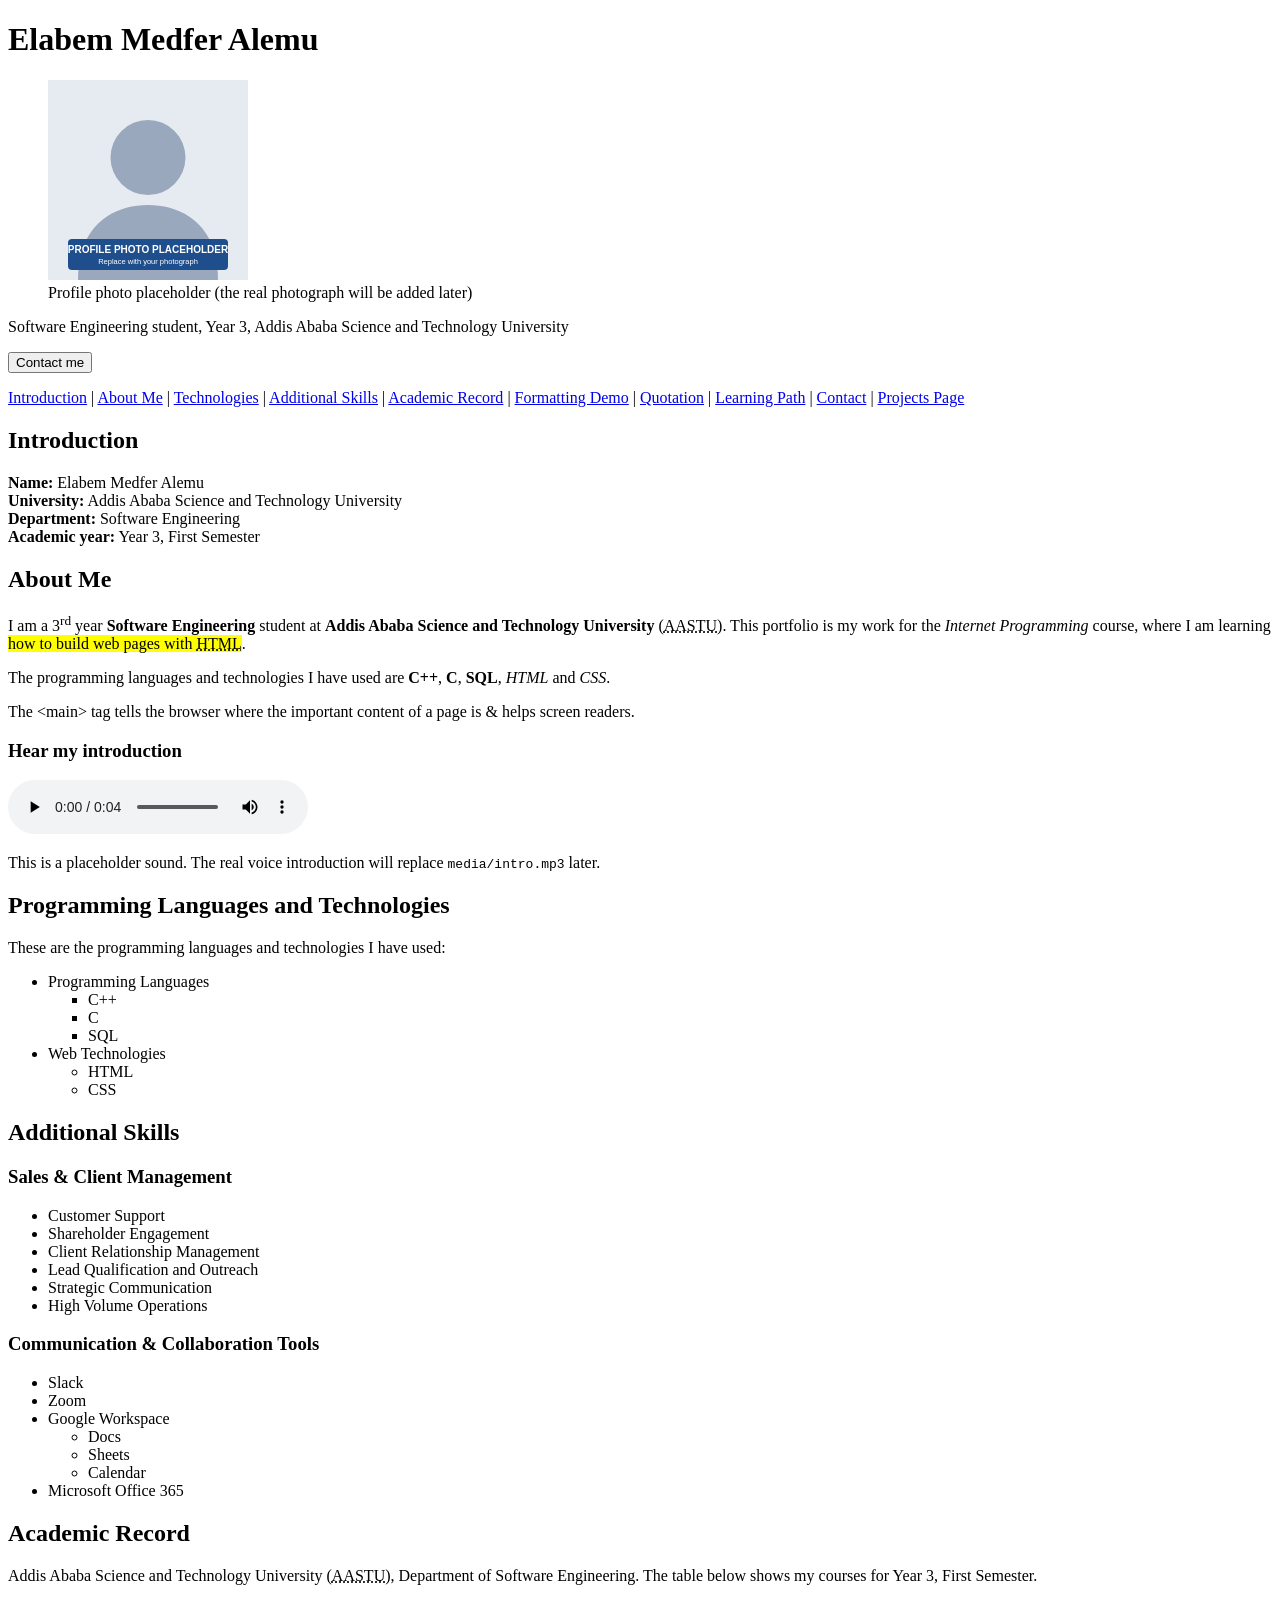
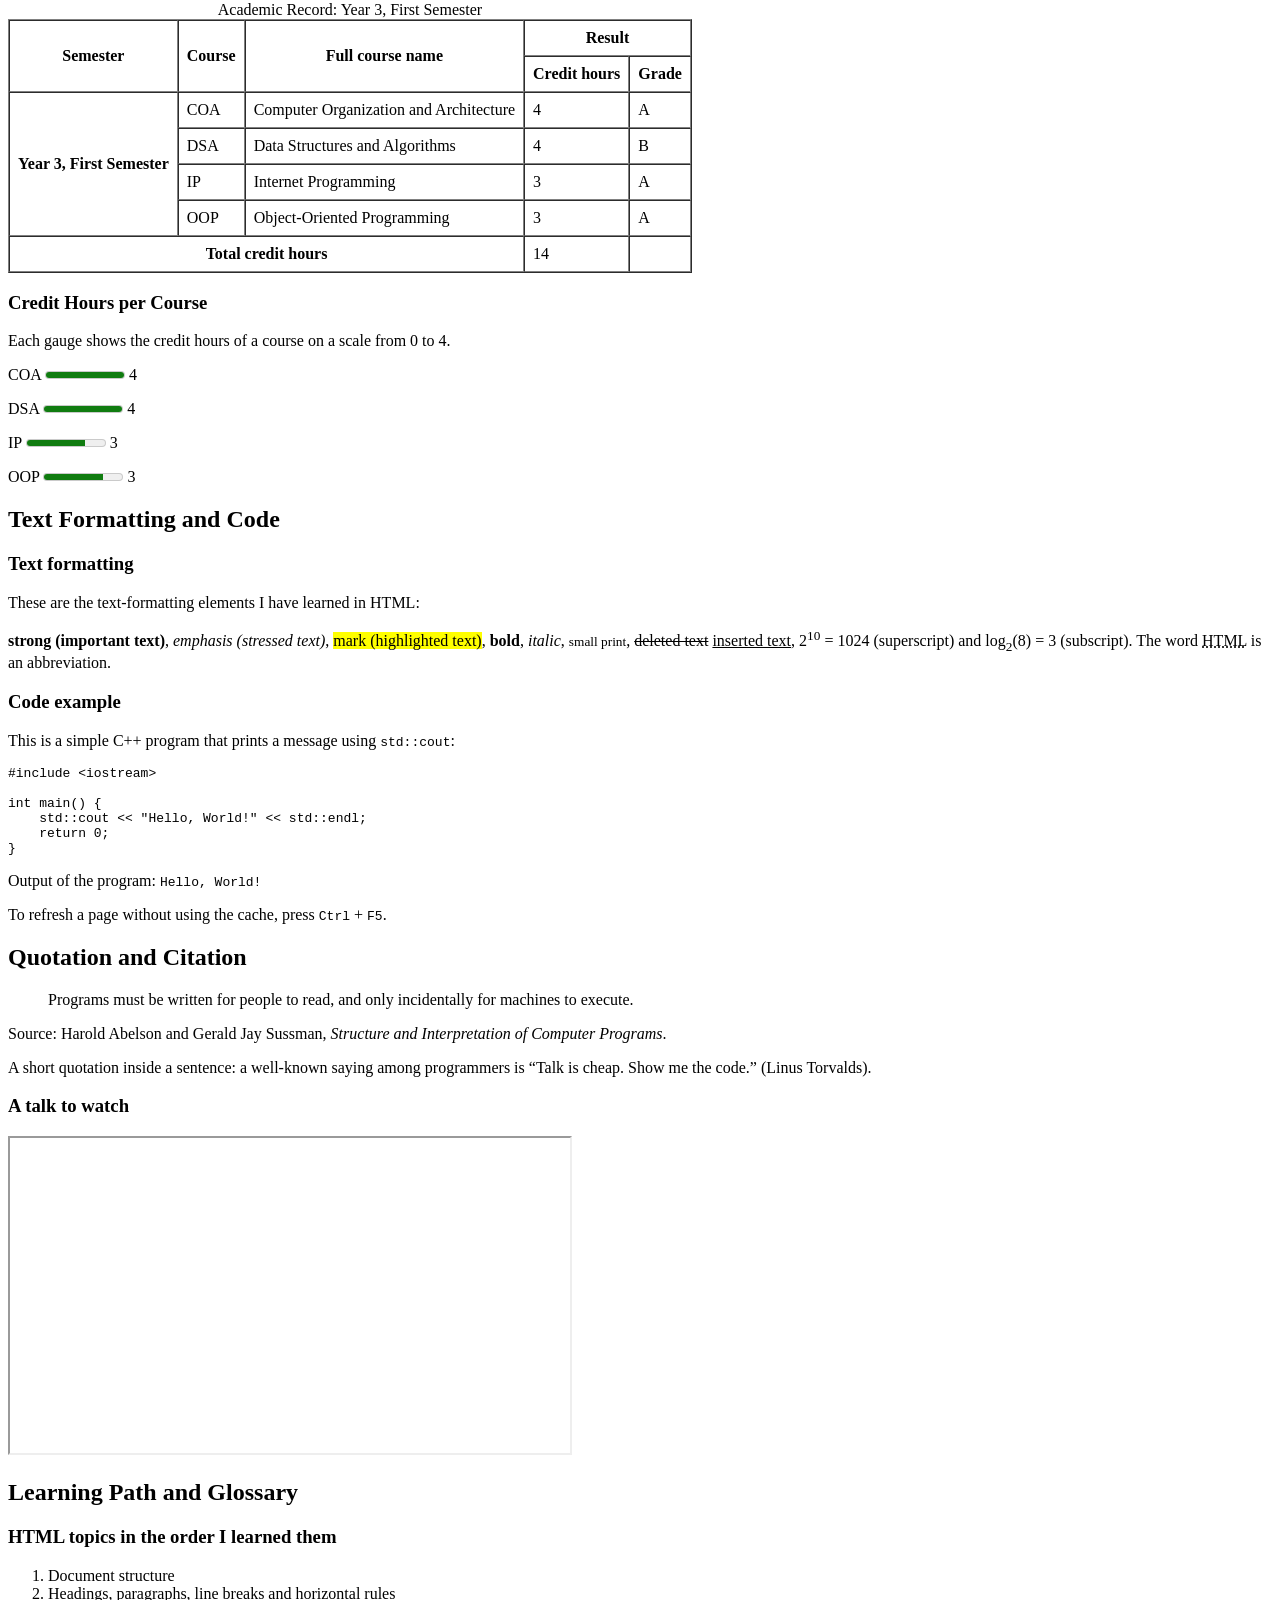
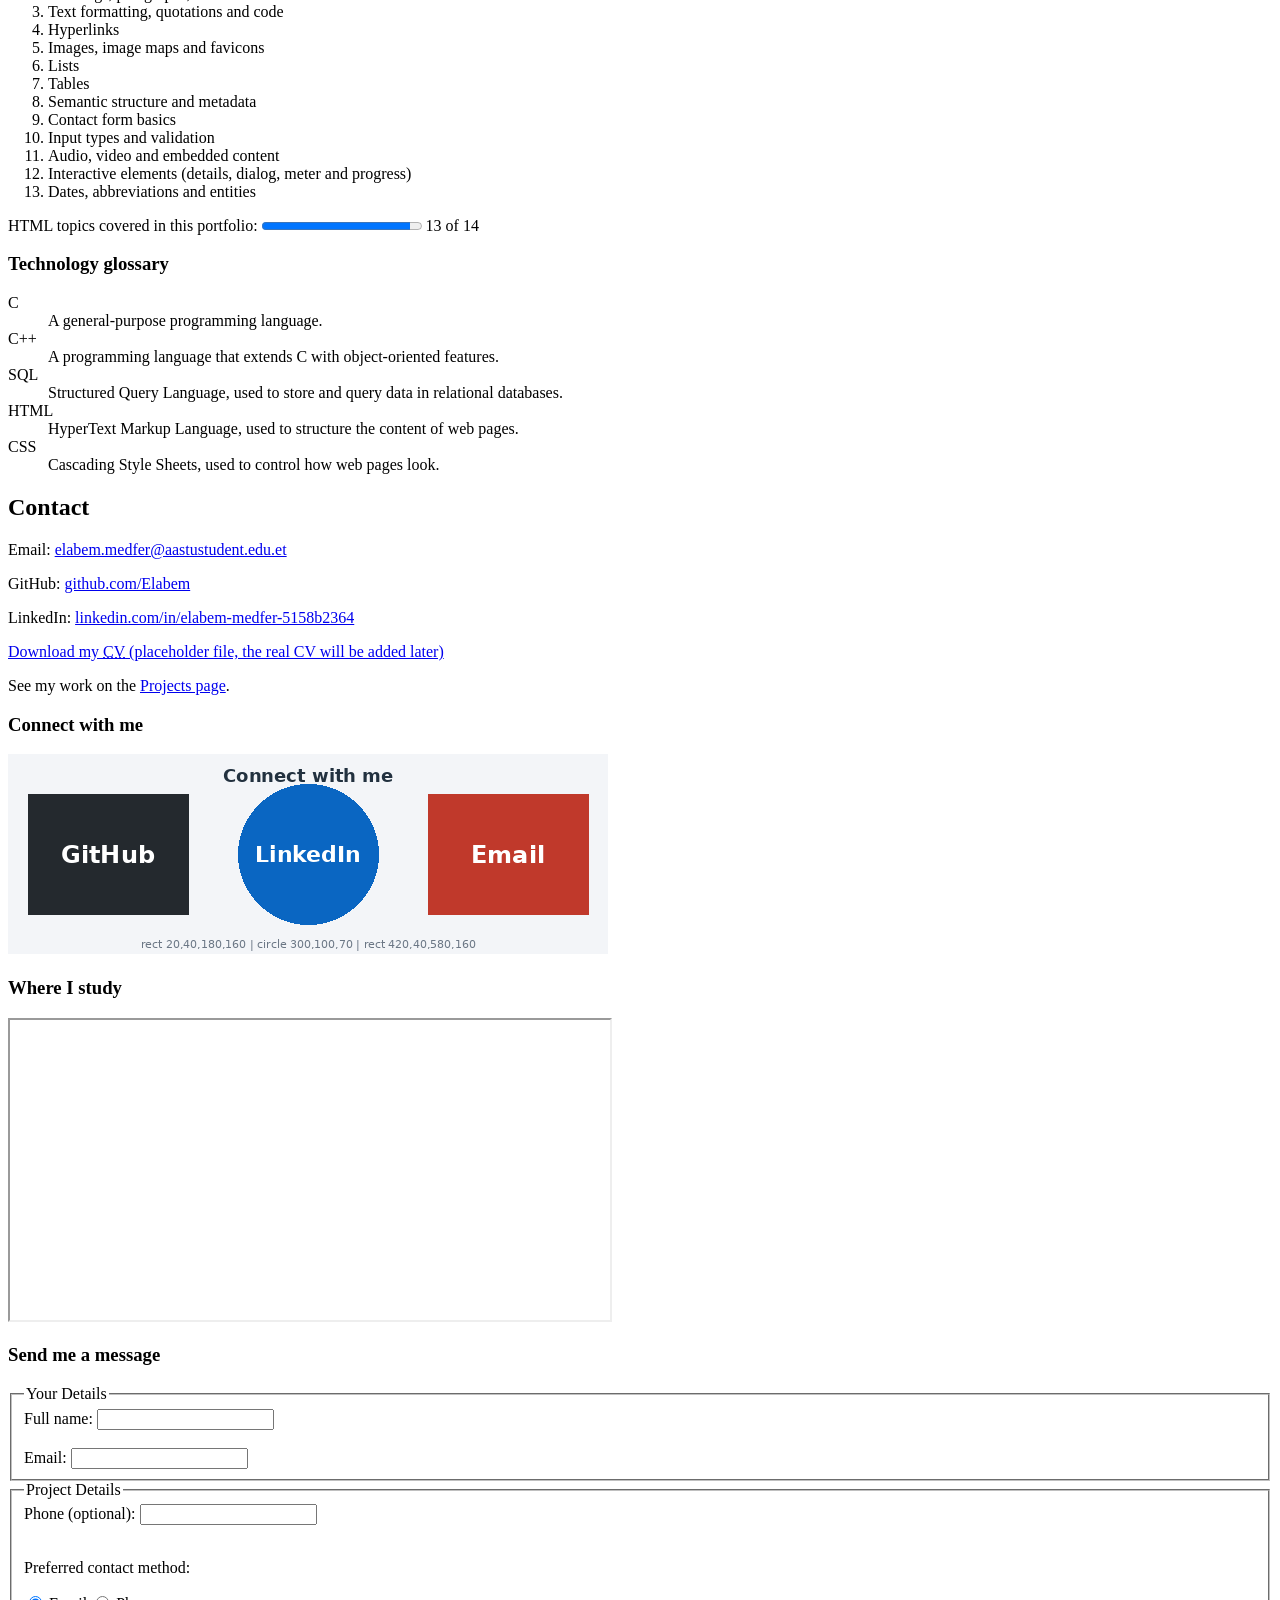
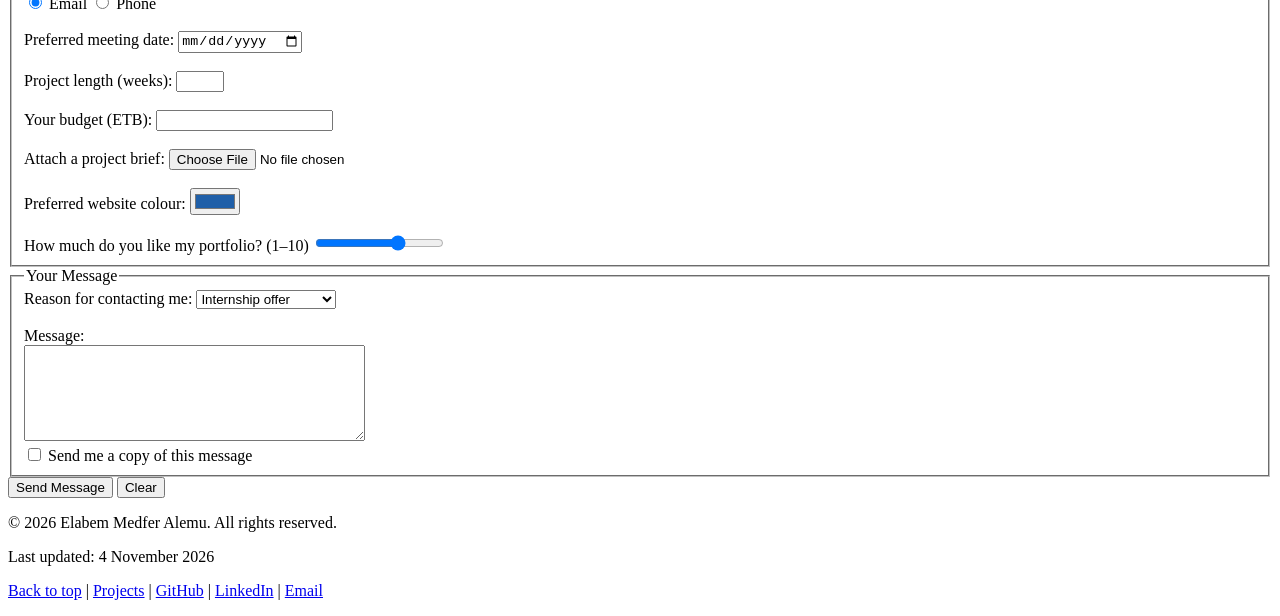
==== index.html @ 49f07974 "Lab 13: Add time, abbr, entities and last-updated footer" ====
<!DOCTYPE html>
<html lang="en">
<head>
<meta charset="UTF-8">
<meta name="viewport" content="width=device-width, initial-scale=1.0">
<meta name="description" content="Portfolio of Elabem Medfer Alemu, a Year 3 Software Engineering student at Addis Ababa Science and Technology University.">
<meta name="keywords" content="Elabem Medfer Alemu, portfolio, software engineering, AASTU, HTML">
<meta name="author" content="Elabem Medfer Alemu">
<title>Elabem Medfer Alemu | Portfolio</title>
<link rel="icon" type="image/png" href="images/favicon.png">
</head>
<body>

<header id="top">
<h1>Elabem Medfer Alemu</h1>
<!-- PROFILE PHOTO: to use your real photograph, save it as images/profile.jpg and change the src below to "images/profile.jpg" -->
<figure>
<img src="images/profile-placeholder.svg" alt="Placeholder for the profile photograph of Elabem Medfer Alemu" title="Profile photo placeholder" width="200" height="200">
<figcaption>Profile photo placeholder (the real photograph will be added later)</figcaption>
</figure>
<p>Software Engineering student, Year 3, Addis Ababa Science and Technology University</p>
<button type="button" onclick="document.getElementById('contactDialog').showModal()">Contact me</button>
<dialog id="contactDialog">
<h2>Get in touch</h2>
<p>You are welcome to contact me about projects, study groups or other opportunities.</p>
<p><a href="#contact" onclick="document.getElementById('contactDialog').close()">Send me a message</a> or <a href="files/CV_PLACEHOLDER.txt" download>download my CV</a> (placeholder file).</p>
<button type="button" onclick="document.getElementById('contactDialog').close()">Close</button>
</dialog>
<nav>
<p>
<a href="#intro">Introduction</a>
| <a href="#about">About Me</a>
| <a href="#languages">Technologies</a>
| <a href="#skills">Additional Skills</a>
| <a href="#academic">Academic Record</a>
| <a href="#formatting">Formatting Demo</a>
| <a href="#quotation">Quotation</a>
| <a href="#learning">Learning Path</a>
| <a href="#contact">Contact</a>
| <a href="projects.html">Projects Page</a>
</p>
</nav>
</header>

<main>

<section id="intro">
<h2>Introduction</h2>
<p>
<strong>Name:</strong> Elabem Medfer Alemu<br>
<strong>University:</strong> Addis Ababa Science and Technology University<br>
<strong>Department:</strong> Software Engineering<br>
<strong>Academic year:</strong> Year&nbsp;3, First&nbsp;Semester
</p>
</section>

<section id="about">
<h2>About Me</h2>
<p>I am a 3<sup>rd</sup> year <strong>Software Engineering</strong> student at <strong>Addis Ababa Science and Technology University</strong> (<abbr title="Addis Ababa Science and Technology University">AASTU</abbr>). This portfolio is my work for the <em>Internet Programming</em> course, where I am learning <mark>how to build web pages with <abbr title="HyperText Markup Language">HTML</abbr></mark>.</p>
<p>The programming languages and technologies I have used are <b>C++</b>, <b>C</b>, <b>SQL</b>, <i>HTML</i> and <i>CSS</i>.</p>
<p>The &lt;main&gt; tag tells the browser where the important content of a page is &amp; helps screen readers.</p>
<h3>Hear my introduction</h3>
<audio controls>
<source src="media/intro.mp3" type="audio/mpeg">
Your browser does not support the audio element.
</audio>
<p>This is a placeholder sound. The real voice introduction will replace <code>media/intro.mp3</code> later.</p>
</section>

<section id="languages">
<h2>Programming Languages and Technologies</h2>
<p>These are the programming languages and technologies I have used:</p>
<ul>
<li>Programming Languages
<ul type="square">
<li>C++</li>
<li>C</li>
<li>SQL</li>
</ul>
</li>
<li>Web Technologies
<ul type="circle">
<li>HTML</li>
<li>CSS</li>
</ul>
</li>
</ul>
</section>

<section id="skills">
<h2>Additional Skills</h2>

<article>
<h3>Sales &amp; Client Management</h3>
<ul>
<li>Customer Support</li>
<li>Shareholder Engagement</li>
<li>Client Relationship Management</li>
<li>Lead Qualification and Outreach</li>
<li>Strategic Communication</li>
<li>High Volume Operations</li>
</ul>
</article>

<article>
<h3>Communication &amp; Collaboration Tools</h3>
<ul>
<li>Slack</li>
<li>Zoom</li>
<li>Google Workspace
<ul>
<li>Docs</li>
<li>Sheets</li>
<li>Calendar</li>
</ul>
</li>
<li>Microsoft Office 365</li>
</ul>
</article>
</section>

<section id="academic">
<h2>Academic Record</h2>
<p>Addis Ababa Science and Technology University (<abbr title="Addis Ababa Science and Technology University">AASTU</abbr>), Department of Software Engineering. The table below shows my courses for Year&nbsp;3, First&nbsp;Semester.</p>
<table border="1" cellpadding="8" cellspacing="0">
<caption>Academic Record: Year 3, First Semester</caption>
<thead>
<tr>
<th rowspan="2" scope="col">Semester</th>
<th rowspan="2" scope="col">Course</th>
<th rowspan="2" scope="col">Full course name</th>
<th colspan="2" scope="colgroup">Result</th>
</tr>
<tr>
<th scope="col">Credit hours</th>
<th scope="col">Grade</th>
</tr>
</thead>
<tbody>
<tr>
<th rowspan="4" scope="rowgroup">Year 3, First Semester</th>
<td>COA</td>
<td>Computer Organization and Architecture</td>
<td>4</td>
<td>A</td>
</tr>
<tr>
<!-- The Semester cell is already covered by rowspan="4" from the row above -->
<td>DSA</td>
<td>Data Structures and Algorithms</td>
<td>4</td>
<td>B</td>
</tr>
<tr>
<td>IP</td>
<td>Internet Programming</td>
<td>3</td>
<td>A</td>
</tr>
<tr>
<td>OOP</td>
<td>Object-Oriented Programming</td>
<td>3</td>
<td>A</td>
</tr>
</tbody>
<tfoot>
<tr>
<th colspan="3" scope="row">Total credit hours</th>
<td>14</td>
<td></td>
</tr>
</tfoot>
</table>
<h3>Credit Hours per Course</h3>
<p>Each gauge shows the credit hours of a course on a scale from 0 to 4.</p>
<p>
<label for="cr-coa">COA</label>
<meter id="cr-coa" value="4" min="0" max="4">4 credit hours</meter> 4
</p>
<p>
<label for="cr-dsa">DSA</label>
<meter id="cr-dsa" value="4" min="0" max="4">4 credit hours</meter> 4
</p>
<p>
<label for="cr-ip">IP</label>
<meter id="cr-ip" value="3" min="0" max="4">3 credit hours</meter> 3
</p>
<p>
<label for="cr-oop">OOP</label>
<meter id="cr-oop" value="3" min="0" max="4">3 credit hours</meter> 3
</p>
</section>

<section id="formatting">
<h2>Text Formatting and Code</h2>

<h3>Text formatting</h3>
<p>These are the text-formatting elements I have learned in HTML:</p>
<p>
<strong>strong (important text)</strong>,
<em>emphasis (stressed text)</em>,
<mark>mark (highlighted text)</mark>,
<b>bold</b>,
<i>italic</i>,
<small>small print</small>,
<del>deleted text</del>
<ins>inserted text</ins>,
2<sup>10</sup> = 1024 (superscript) and
log<sub>2</sub>(8) = 3 (subscript).
The word <abbr title="HyperText Markup Language">HTML</abbr> is an abbreviation.
</p>

<h3>Code example</h3>
<p>This is a simple C++ program that prints a message using <code>std::cout</code>:</p>
<pre><code>#include &lt;iostream&gt;

int main() {
    std::cout &lt;&lt; "Hello, World!" &lt;&lt; std::endl;
    return 0;
}</code></pre>
<p>Output of the program: <samp>Hello, World!</samp></p>
<p>To refresh a page without using the cache, press <kbd>Ctrl</kbd> + <kbd>F5</kbd>.</p>
</section>

<aside id="quotation">
<h2>Quotation and Citation</h2>
<blockquote>
<p>Programs must be written for people to read, and only incidentally for machines to execute.</p>
</blockquote>
<p>Source: Harold Abelson and Gerald Jay Sussman, <cite>Structure and Interpretation of Computer Programs</cite>.</p>
<p>A short quotation inside a sentence: a well-known saying among programmers is <q>Talk is cheap. Show me the code.</q> (Linus Torvalds).</p>
<h3>A talk to watch</h3>
<!-- To use a different talk, copy the embed address from YouTube (Share, then Embed) and replace the src below -->
<iframe src="https://www.youtube.com/embed/UF8uR6Z6KLc" width="560" height="315" title="YouTube video: Steve Jobs' 2005 Stanford Commencement Address" allowfullscreen>
</iframe>
</aside>

<section id="learning">
<h2>Learning Path and Glossary</h2>

<h3>HTML topics in the order I learned them</h3>
<ol>
<li>Document structure</li>
<li>Headings, paragraphs, line breaks and horizontal rules</li>
<li>Text formatting, quotations and code</li>
<li>Hyperlinks</li>
<li>Images, image maps and favicons</li>
<li>Lists</li>
<li>Tables</li>
<li>Semantic structure and metadata</li>
<li>Contact form basics</li>
<li>Input types and validation</li>
<li>Audio, video and embedded content</li>
<li>Interactive elements (details, dialog, meter and progress)</li>
<li>Dates, abbreviations and entities</li>
</ol>
<p>
<label for="topics">HTML topics covered in this portfolio:</label>
<progress id="topics" value="13" max="14">13 of 14</progress> 13 of 14
</p>

<h3>Technology glossary</h3>
<dl>
<dt>C</dt>
<dd>A general-purpose programming language.</dd>
<dt>C++</dt>
<dd>A programming language that extends C with object-oriented features.</dd>
<dt>SQL</dt>
<dd>Structured Query Language, used to store and query data in relational databases.</dd>
<dt>HTML</dt>
<dd>HyperText Markup Language, used to structure the content of web pages.</dd>
<dt>CSS</dt>
<dd>Cascading Style Sheets, used to control how web pages look.</dd>
</dl>
</section>

<section id="contact">
<h2>Contact</h2>
<p>Email: <a href="mailto:elabem.medfer@aastustudent.edu.et">elabem.medfer@aastustudent.edu.et</a></p>
<p>GitHub: <a href="https://github.com/Elabem">github.com/Elabem</a></p>
<p>LinkedIn: <a href="https://www.linkedin.com/in/elabem-medfer-5158b2364">linkedin.com/in/elabem-medfer-5158b2364</a></p>
<!-- CV LINK: replace the placeholder file with your real CV (see files/CV_PLACEHOLDER.txt) -->
<p><a href="files/CV_PLACEHOLDER.txt" download>Download my <abbr title="Curriculum Vitae">CV</abbr> (placeholder file, the real CV will be added later)</a></p>
<p>See my work on the <a href="projects.html">Projects page</a>.</p>

<h3>Connect with me</h3>
<img src="images/connect-banner.png" usemap="#connectmap" alt="Connect banner with three clickable areas: GitHub, LinkedIn and Email" width="600" height="200">
<map name="connectmap">
<area shape="rect" coords="20,40,180,160" href="https://github.com/Elabem" alt="GitHub profile of Elabem">
<area shape="circle" coords="300,100,70" href="https://www.linkedin.com/in/elabem-medfer-5158b2364" alt="LinkedIn profile of Elabem Medfer">
<area shape="rect" coords="420,40,580,160" href="mailto:elabem.medfer@aastustudent.edu.et" alt="Send an email to Elabem Medfer">
</map>
<h3>Where I study</h3>
<iframe src="https://www.openstreetmap.org/export/embed.html?bbox=38.7996%2C8.8772%2C38.8196%2C8.8972&amp;layer=mapnik&amp;marker=8.8872%2C38.8096" width="600" height="300" title="Map of the Addis Ababa Science and Technology University campus">
</iframe>
<h3>Send me a message</h3>
<form action="thank-you.html" method="post" enctype="multipart/form-data">
<fieldset>
<legend>Your Details</legend>
<label for="fullname">Full name:</label>
<input type="text" id="fullname" name="fullname" required>
<br><br>
<label for="email">Email:</label>
<input type="email" id="email" name="email" required>
</fieldset>
<fieldset>
<legend>Project Details</legend>
<label for="phone">Phone (optional):</label>
<input type="text" id="phone" name="phone" pattern="0[79][0-9]{8}" title="10 digits starting with 09 or 07">
<br><br>
<p>Preferred contact method:</p>
<input type="radio" id="by-email" name="contact-method" value="email" checked>
<label for="by-email">Email</label>
<input type="radio" id="by-phone" name="contact-method" value="phone">
<label for="by-phone">Phone</label>
<br><br>
<label for="meeting">Preferred meeting date:</label>
<input type="date" id="meeting" name="meeting" min="2026-11-05">
<br><br>
<label for="weeks">Project length (weeks):</label>
<input type="number" id="weeks" name="weeks" min="1" max="52" step="1">
<br><br>
<label for="budget">Your budget (ETB):</label>
<input type="number" id="budget" name="budget" min="1000" step="500">
<br><br>
<label for="brief">Attach a project brief:</label>
<input type="file" id="brief" name="brief">
<br><br>
<label for="colour">Preferred website colour:</label>
<input type="color" id="colour" name="colour" value="#1f5fa8">
<br><br>
<label for="rating">How much do you like my portfolio? (1&ndash;10)</label>
<input type="range" id="rating" name="rating" min="1" max="10" value="7">
</fieldset>
<fieldset>
<legend>Your Message</legend>
<label for="reason">Reason for contacting me:</label>
<select id="reason" name="reason">
<optgroup label="Work">
<option value="internship">Internship offer</option>
<option value="freelance">Freelance project</option>
<option value="job">Full-time job</option>
</optgroup>
<optgroup label="Study">
<option value="group-project">Group project</option>
<option value="tutoring">Tutoring</option>
</optgroup>
<option value="other">Other</option>
</select>
<br><br>
<label for="message">Message:</label><br>
<textarea id="message" name="message" rows="6" cols="40" required></textarea>
<br>
<input type="checkbox" id="copy" name="copy" value="yes">
<label for="copy">Send me a copy of this message</label>
</fieldset>
<button type="submit">Send Message</button>
<button type="reset">Clear</button>
</form>
</section>

</main>

<footer>
<p>&copy; 2026 Elabem Medfer Alemu. All rights reserved.</p>
<p>Last updated: <time datetime="2026-11-04">4 November 2026</time></p>
<p>
<a href="#top">Back to top</a>
| <a href="projects.html">Projects</a>
| <a href="https://github.com/Elabem">GitHub</a>
| <a href="https://www.linkedin.com/in/elabem-medfer-5158b2364">LinkedIn</a>
| <a href="mailto:elabem.medfer@aastustudent.edu.et">Email</a>
</p>
</footer>

</body>
</html>
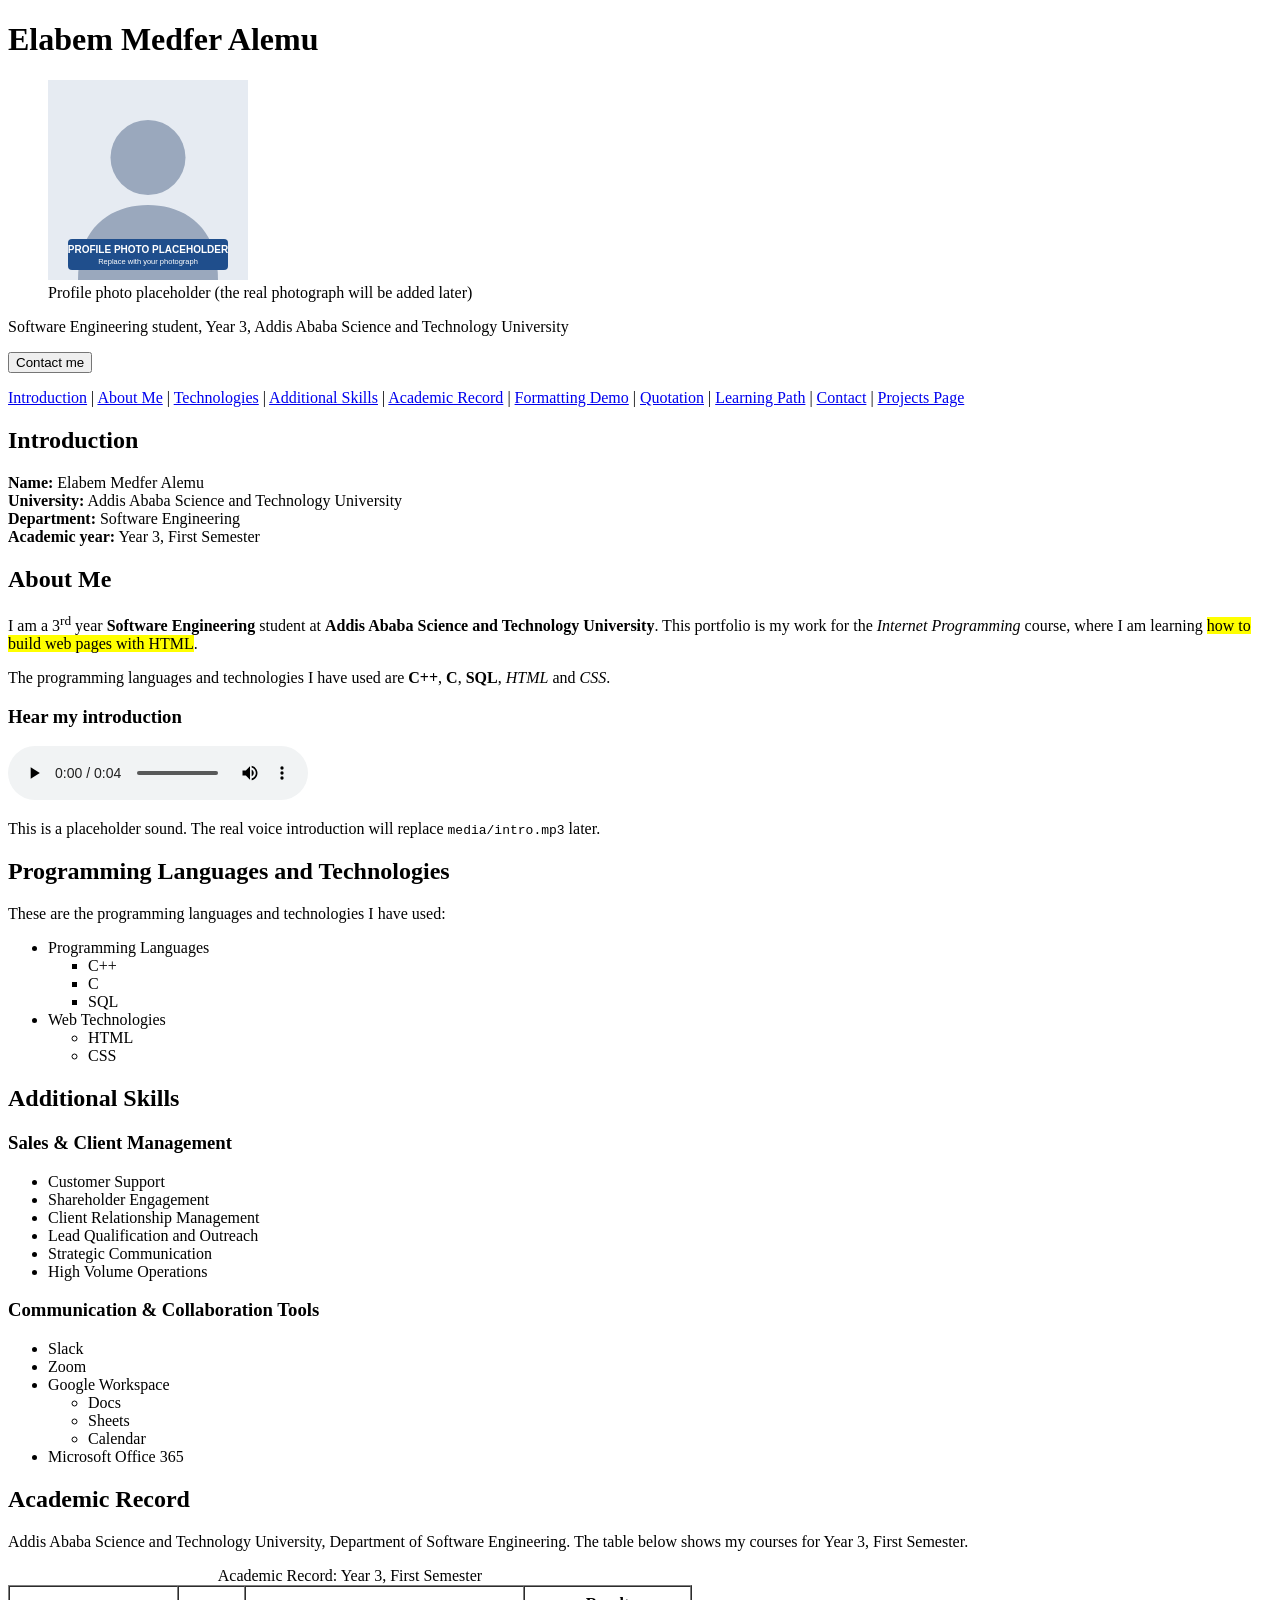
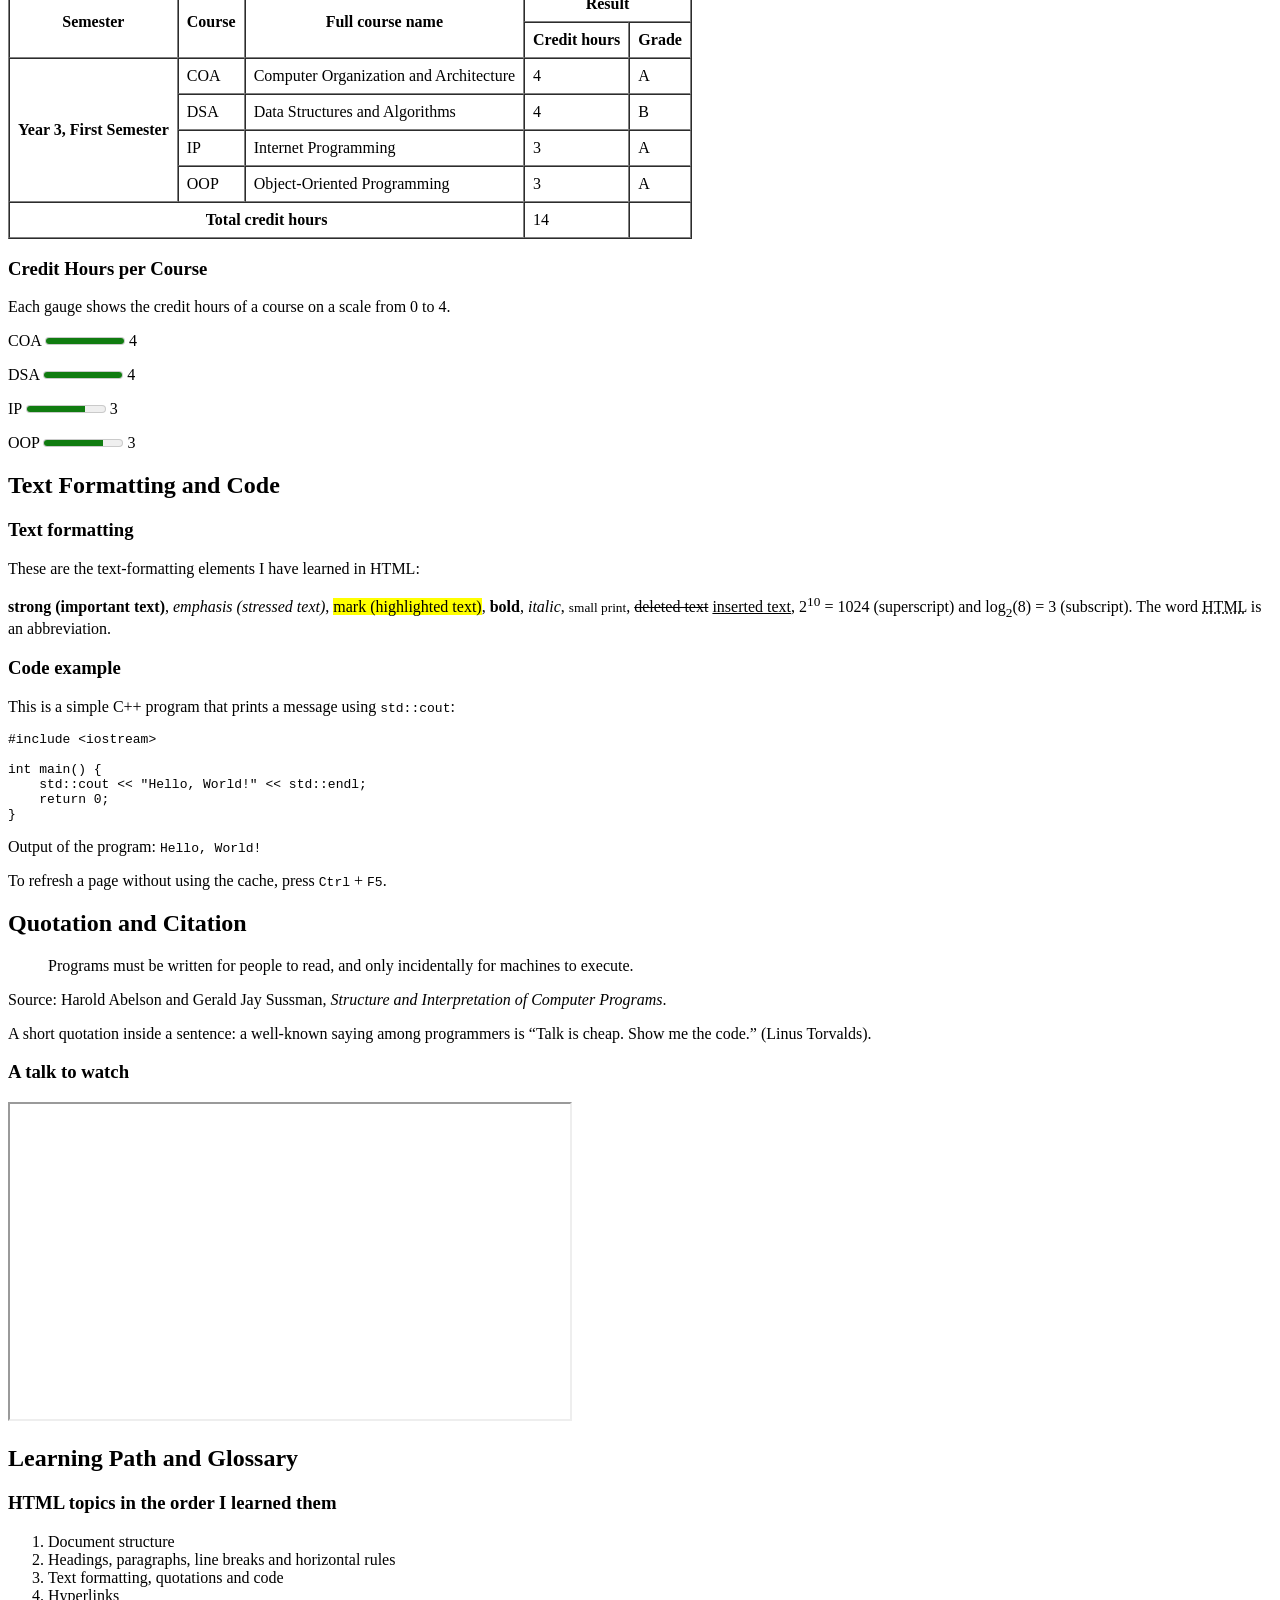
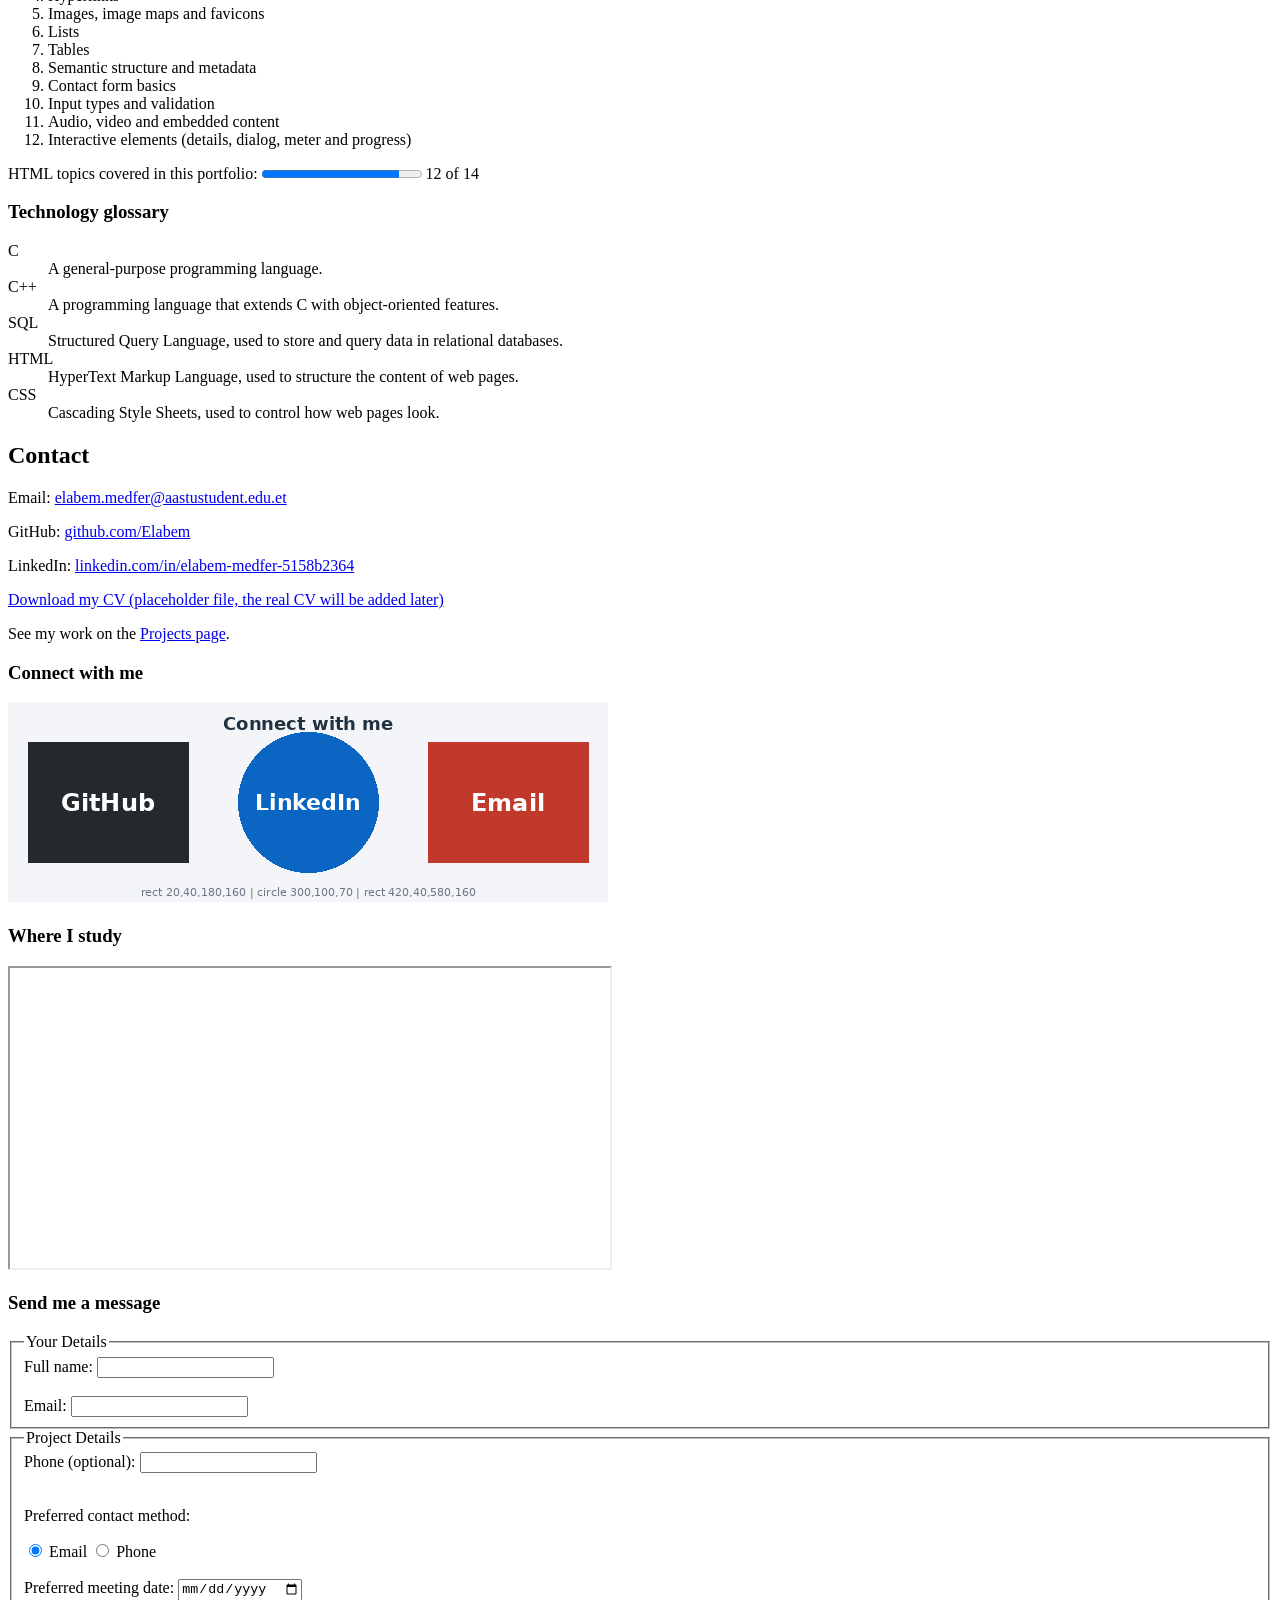
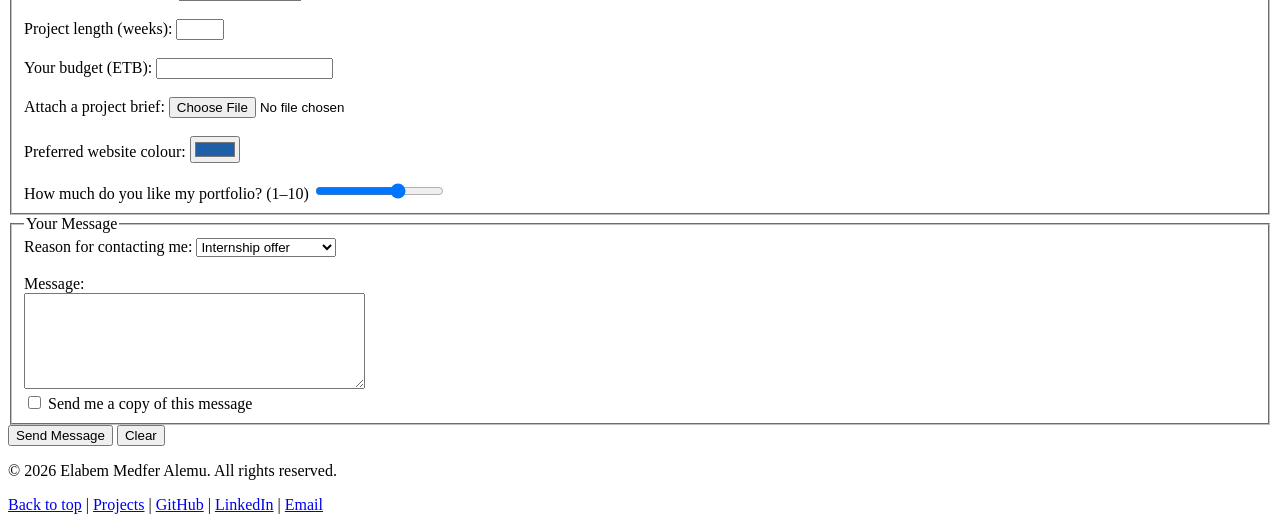
==== commit e2aa0547: "Lab 12: Add details, contact dialog, meters and progress bar" ====
--- a/index.html
+++ b/index.html
@@ -56,9 +56,8 @@
 
 <section id="about">
 <h2>About Me</h2>
-<p>I am a 3<sup>rd</sup> year <strong>Software Engineering</strong> student at <strong>Addis Ababa Science and Technology University</strong> (<abbr title="Addis Ababa Science and Technology University">AASTU</abbr>). This portfolio is my work for the <em>Internet Programming</em> course, where I am learning <mark>how to build web pages with <abbr title="HyperText Markup Language">HTML</abbr></mark>.</p>
+<p>I am a 3<sup>rd</sup> year <strong>Software Engineering</strong> student at <strong>Addis Ababa Science and Technology University</strong>. This portfolio is my work for the <em>Internet Programming</em> course, where I am learning <mark>how to build web pages with HTML</mark>.</p>
 <p>The programming languages and technologies I have used are <b>C++</b>, <b>C</b>, <b>SQL</b>, <i>HTML</i> and <i>CSS</i>.</p>
-<p>The &lt;main&gt; tag tells the browser where the important content of a page is &amp; helps screen readers.</p>
 <h3>Hear my introduction</h3>
 <audio controls>
 <source src="media/intro.mp3" type="audio/mpeg">
@@ -121,7 +120,7 @@
 
 <section id="academic">
 <h2>Academic Record</h2>
-<p>Addis Ababa Science and Technology University (<abbr title="Addis Ababa Science and Technology University">AASTU</abbr>), Department of Software Engineering. The table below shows my courses for Year&nbsp;3, First&nbsp;Semester.</p>
+<p>Addis Ababa Science and Technology University, Department of Software Engineering. The table below shows my courses for Year 3, First Semester.</p>
 <table border="1" cellpadding="8" cellspacing="0">
 <caption>Academic Record: Year 3, First Semester</caption>
 <thead>
@@ -253,11 +252,10 @@
 <li>Input types and validation</li>
 <li>Audio, video and embedded content</li>
 <li>Interactive elements (details, dialog, meter and progress)</li>
-<li>Dates, abbreviations and entities</li>
 </ol>
 <p>
 <label for="topics">HTML topics covered in this portfolio:</label>
-<progress id="topics" value="13" max="14">13 of 14</progress> 13 of 14
+<progress id="topics" value="12" max="14">12 of 14</progress> 12 of 14
 </p>
 
 <h3>Technology glossary</h3>
@@ -281,7 +279,7 @@
 <p>GitHub: <a href="https://github.com/Elabem">github.com/Elabem</a></p>
 <p>LinkedIn: <a href="https://www.linkedin.com/in/elabem-medfer-5158b2364">linkedin.com/in/elabem-medfer-5158b2364</a></p>
 <!-- CV LINK: replace the placeholder file with your real CV (see files/CV_PLACEHOLDER.txt) -->
-<p><a href="files/CV_PLACEHOLDER.txt" download>Download my <abbr title="Curriculum Vitae">CV</abbr> (placeholder file, the real CV will be added later)</a></p>
+<p><a href="files/CV_PLACEHOLDER.txt" download>Download my CV (placeholder file, the real CV will be added later)</a></p>
 <p>See my work on the <a href="projects.html">Projects page</a>.</p>
 
 <h3>Connect with me</h3>
@@ -364,7 +362,6 @@
 
 <footer>
 <p>&copy; 2026 Elabem Medfer Alemu. All rights reserved.</p>
-<p>Last updated: <time datetime="2026-11-04">4 November 2026</time></p>
 <p>
 <a href="#top">Back to top</a>
 | <a href="projects.html">Projects</a>
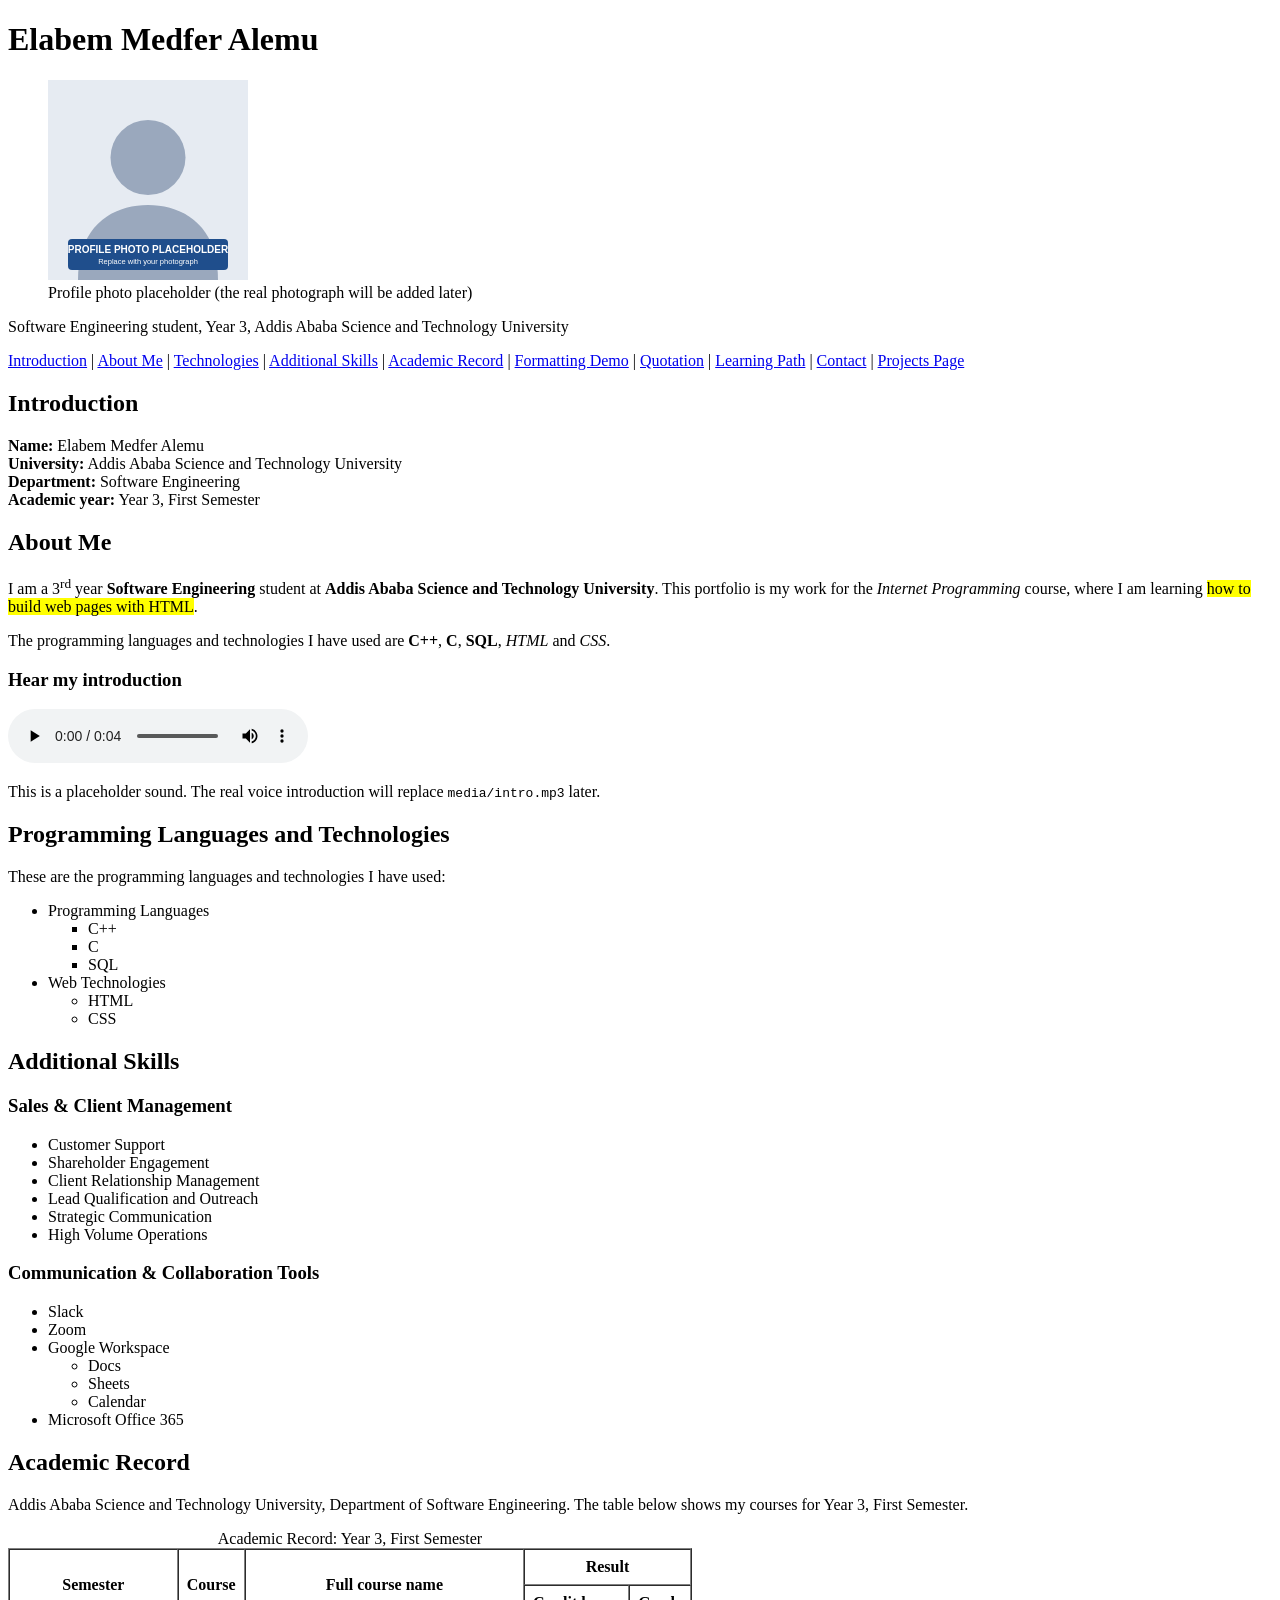
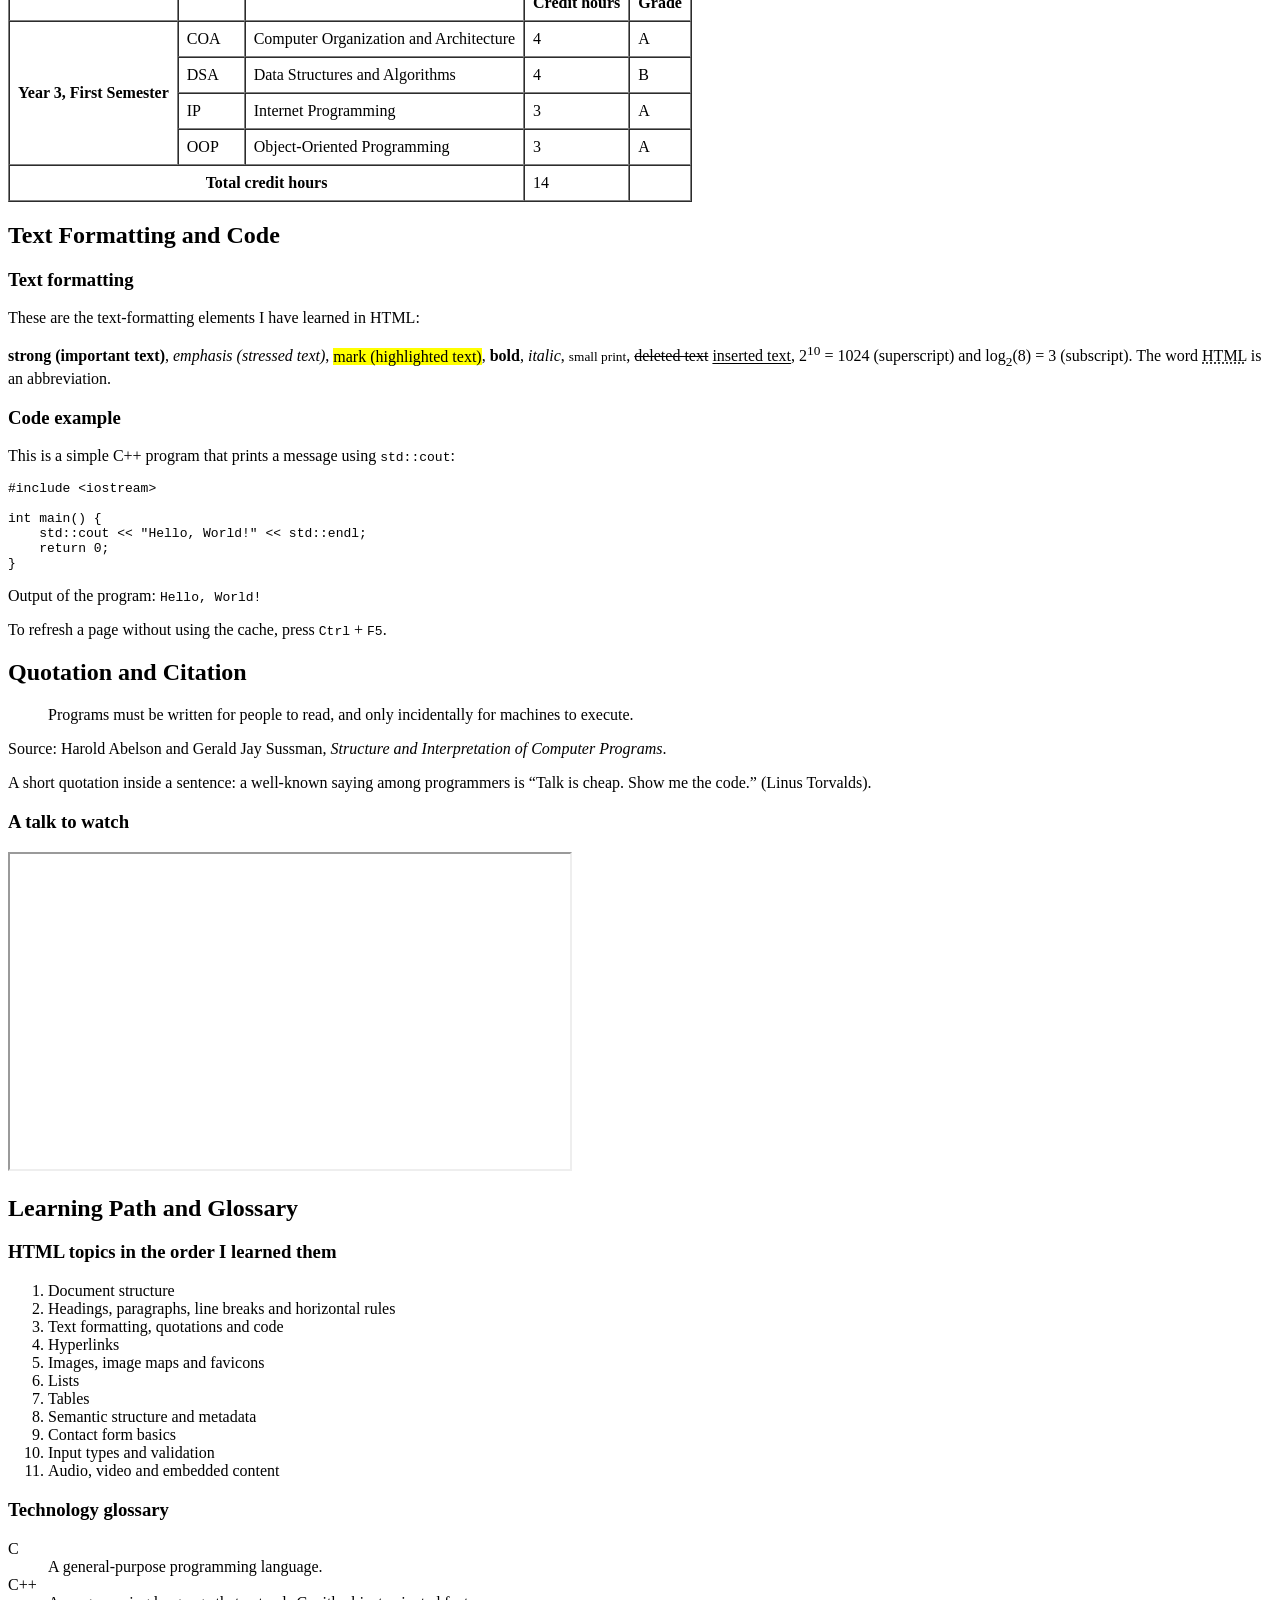
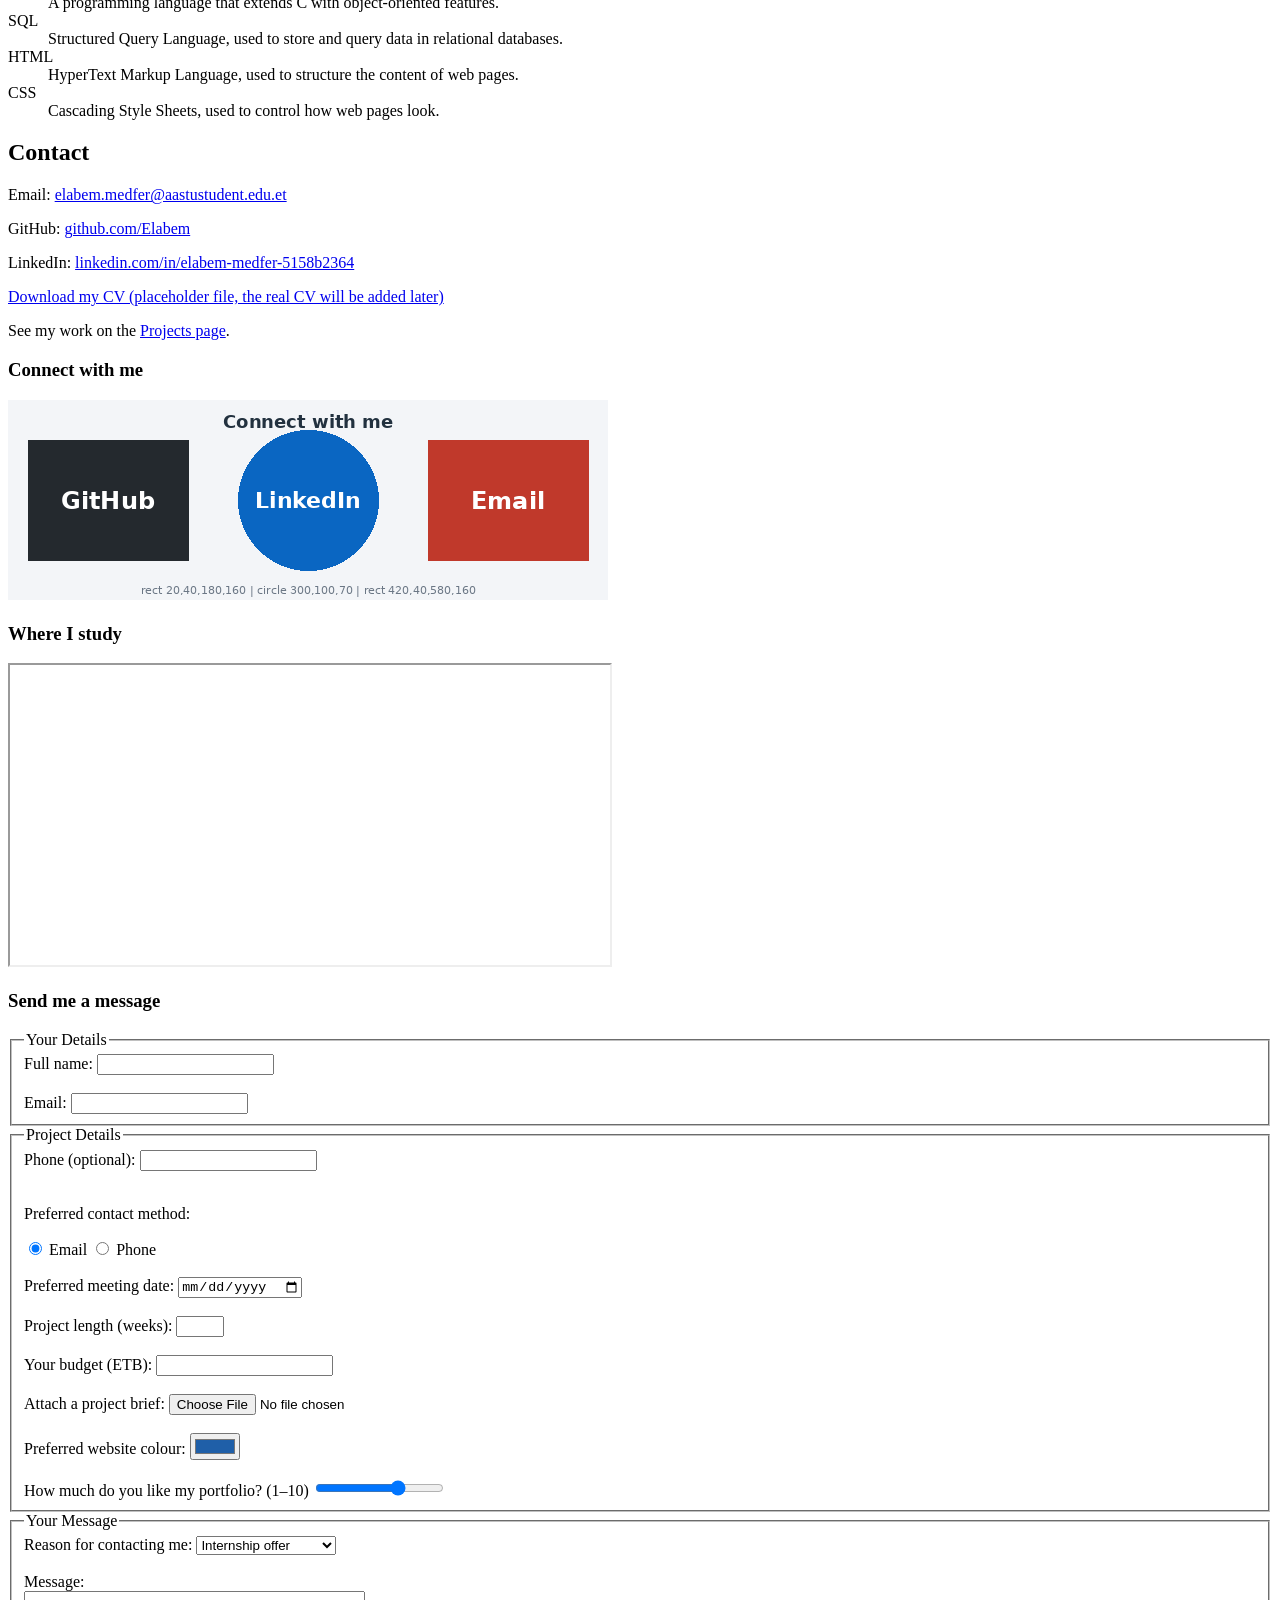
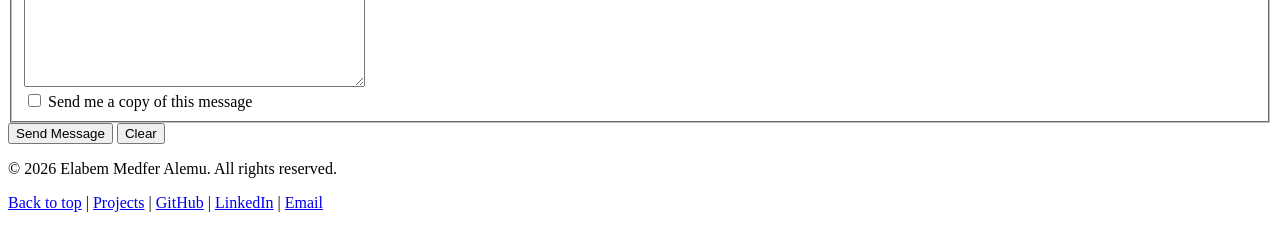
==== commit 8c18154b: "Lab 11: Add audio, captioned video, YouTube talk and campus map" ====
--- a/index.html
+++ b/index.html
@@ -19,13 +19,6 @@
 <figcaption>Profile photo placeholder (the real photograph will be added later)</figcaption>
 </figure>
 <p>Software Engineering student, Year 3, Addis Ababa Science and Technology University</p>
-<button type="button" onclick="document.getElementById('contactDialog').showModal()">Contact me</button>
-<dialog id="contactDialog">
-<h2>Get in touch</h2>
-<p>You are welcome to contact me about projects, study groups or other opportunities.</p>
-<p><a href="#contact" onclick="document.getElementById('contactDialog').close()">Send me a message</a> or <a href="files/CV_PLACEHOLDER.txt" download>download my CV</a> (placeholder file).</p>
-<button type="button" onclick="document.getElementById('contactDialog').close()">Close</button>
-</dialog>
 <nav>
 <p>
 <a href="#intro">Introduction</a>
@@ -171,24 +164,6 @@
 </tr>
 </tfoot>
 </table>
-<h3>Credit Hours per Course</h3>
-<p>Each gauge shows the credit hours of a course on a scale from 0 to 4.</p>
-<p>
-<label for="cr-coa">COA</label>
-<meter id="cr-coa" value="4" min="0" max="4">4 credit hours</meter> 4
-</p>
-<p>
-<label for="cr-dsa">DSA</label>
-<meter id="cr-dsa" value="4" min="0" max="4">4 credit hours</meter> 4
-</p>
-<p>
-<label for="cr-ip">IP</label>
-<meter id="cr-ip" value="3" min="0" max="4">3 credit hours</meter> 3
-</p>
-<p>
-<label for="cr-oop">OOP</label>
-<meter id="cr-oop" value="3" min="0" max="4">3 credit hours</meter> 3
-</p>
 </section>
 
 <section id="formatting">
@@ -251,12 +226,7 @@
 <li>Contact form basics</li>
 <li>Input types and validation</li>
 <li>Audio, video and embedded content</li>
-<li>Interactive elements (details, dialog, meter and progress)</li>
 </ol>
-<p>
-<label for="topics">HTML topics covered in this portfolio:</label>
-<progress id="topics" value="12" max="14">12 of 14</progress> 12 of 14
-</p>
 
 <h3>Technology glossary</h3>
 <dl>
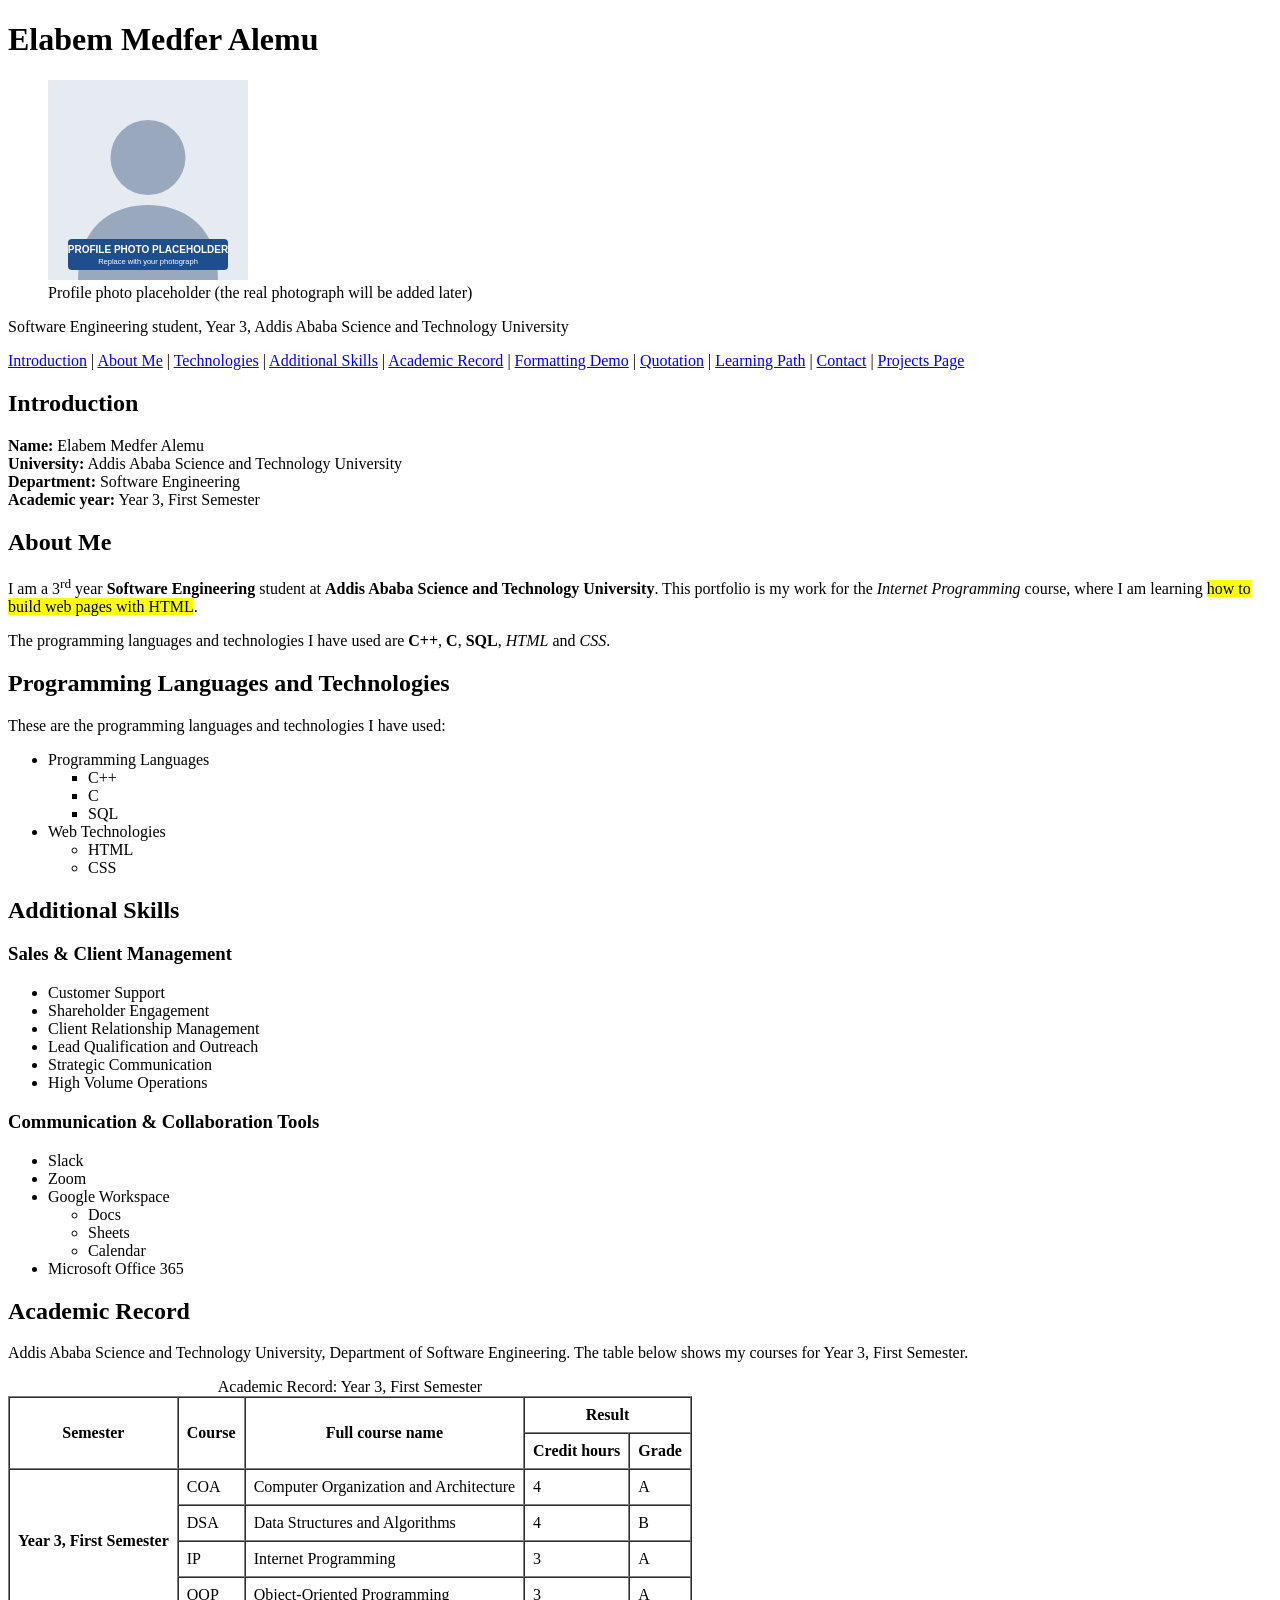
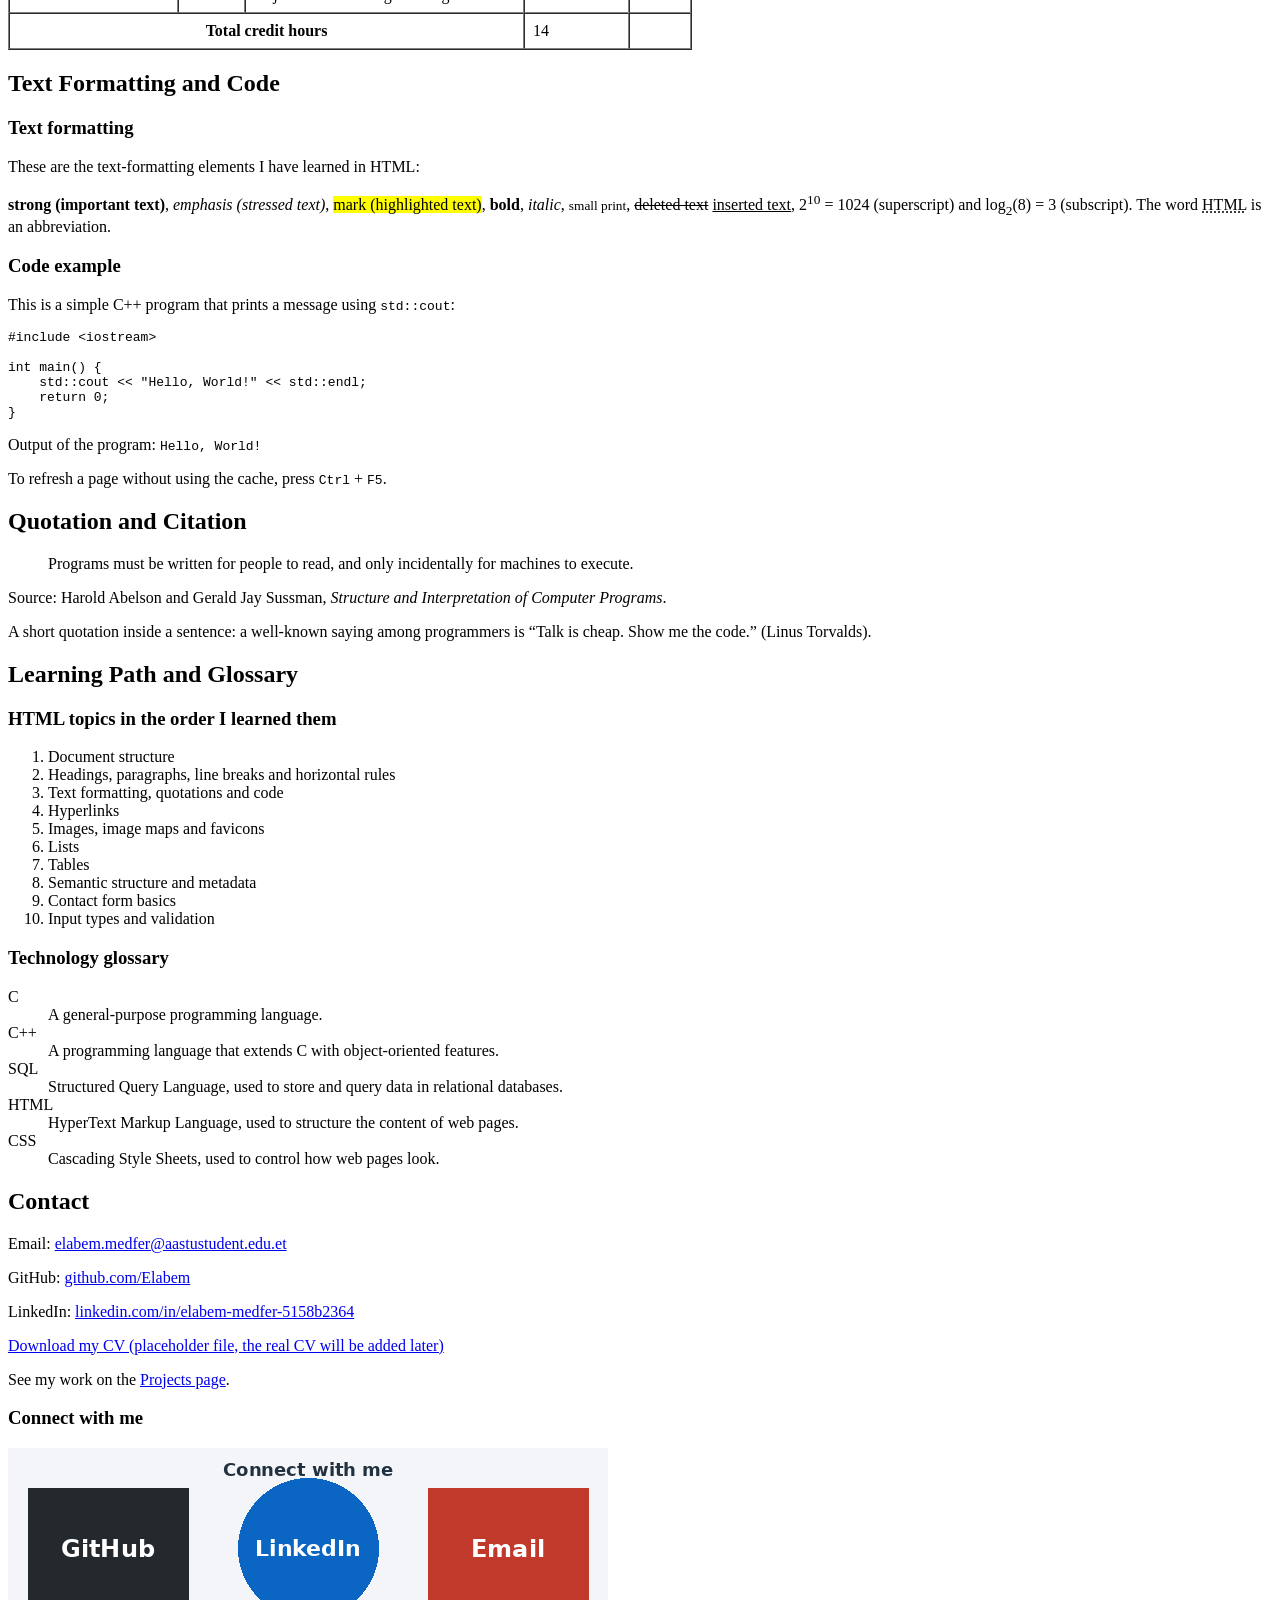
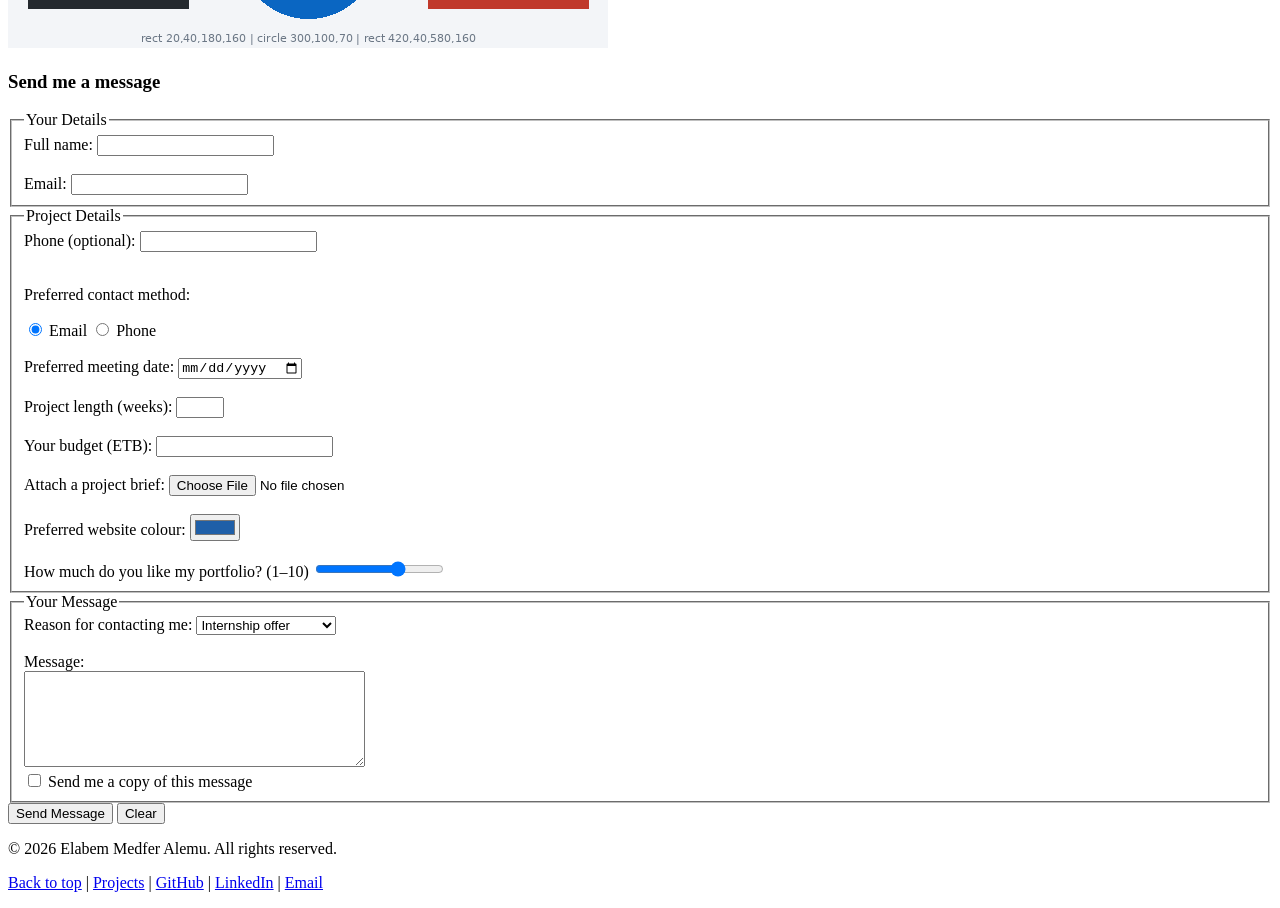
==== commit a0ee0ba6: "Lab 10: Add input types, validation rules and POST method to the contact form" ====
--- a/index.html
+++ b/index.html
@@ -51,12 +51,6 @@
 <h2>About Me</h2>
 <p>I am a 3<sup>rd</sup> year <strong>Software Engineering</strong> student at <strong>Addis Ababa Science and Technology University</strong>. This portfolio is my work for the <em>Internet Programming</em> course, where I am learning <mark>how to build web pages with HTML</mark>.</p>
 <p>The programming languages and technologies I have used are <b>C++</b>, <b>C</b>, <b>SQL</b>, <i>HTML</i> and <i>CSS</i>.</p>
-<h3>Hear my introduction</h3>
-<audio controls>
-<source src="media/intro.mp3" type="audio/mpeg">
-Your browser does not support the audio element.
-</audio>
-<p>This is a placeholder sound. The real voice introduction will replace <code>media/intro.mp3</code> later.</p>
 </section>
 
 <section id="languages">
@@ -204,10 +198,6 @@
 </blockquote>
 <p>Source: Harold Abelson and Gerald Jay Sussman, <cite>Structure and Interpretation of Computer Programs</cite>.</p>
 <p>A short quotation inside a sentence: a well-known saying among programmers is <q>Talk is cheap. Show me the code.</q> (Linus Torvalds).</p>
-<h3>A talk to watch</h3>
-<!-- To use a different talk, copy the embed address from YouTube (Share, then Embed) and replace the src below -->
-<iframe src="https://www.youtube.com/embed/UF8uR6Z6KLc" width="560" height="315" title="YouTube video: Steve Jobs' 2005 Stanford Commencement Address" allowfullscreen>
-</iframe>
 </aside>
 
 <section id="learning">
@@ -225,7 +215,6 @@
 <li>Semantic structure and metadata</li>
 <li>Contact form basics</li>
 <li>Input types and validation</li>
-<li>Audio, video and embedded content</li>
 </ol>
 
 <h3>Technology glossary</h3>
@@ -259,9 +248,6 @@
 <area shape="circle" coords="300,100,70" href="https://www.linkedin.com/in/elabem-medfer-5158b2364" alt="LinkedIn profile of Elabem Medfer">
 <area shape="rect" coords="420,40,580,160" href="mailto:elabem.medfer@aastustudent.edu.et" alt="Send an email to Elabem Medfer">
 </map>
-<h3>Where I study</h3>
-<iframe src="https://www.openstreetmap.org/export/embed.html?bbox=38.7996%2C8.8772%2C38.8196%2C8.8972&amp;layer=mapnik&amp;marker=8.8872%2C38.8096" width="600" height="300" title="Map of the Addis Ababa Science and Technology University campus">
-</iframe>
 <h3>Send me a message</h3>
 <form action="thank-you.html" method="post" enctype="multipart/form-data">
 <fieldset>
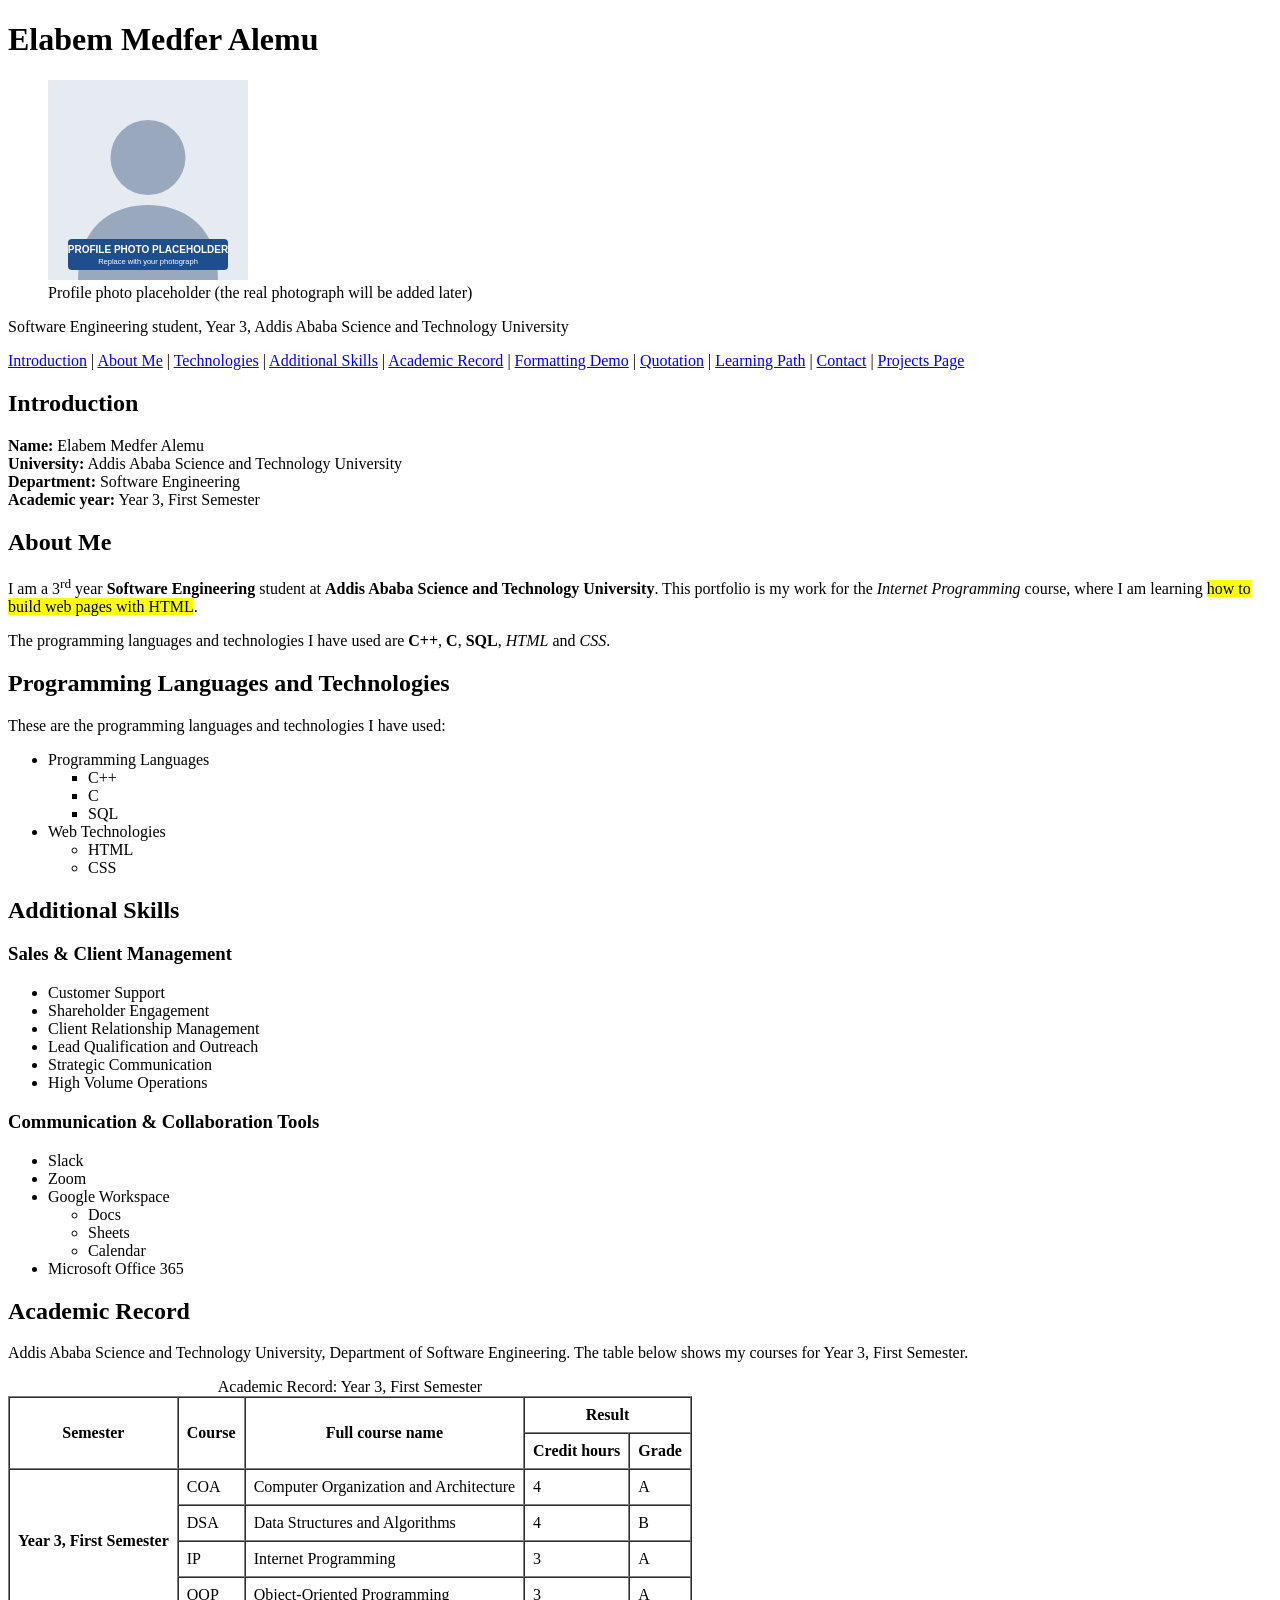
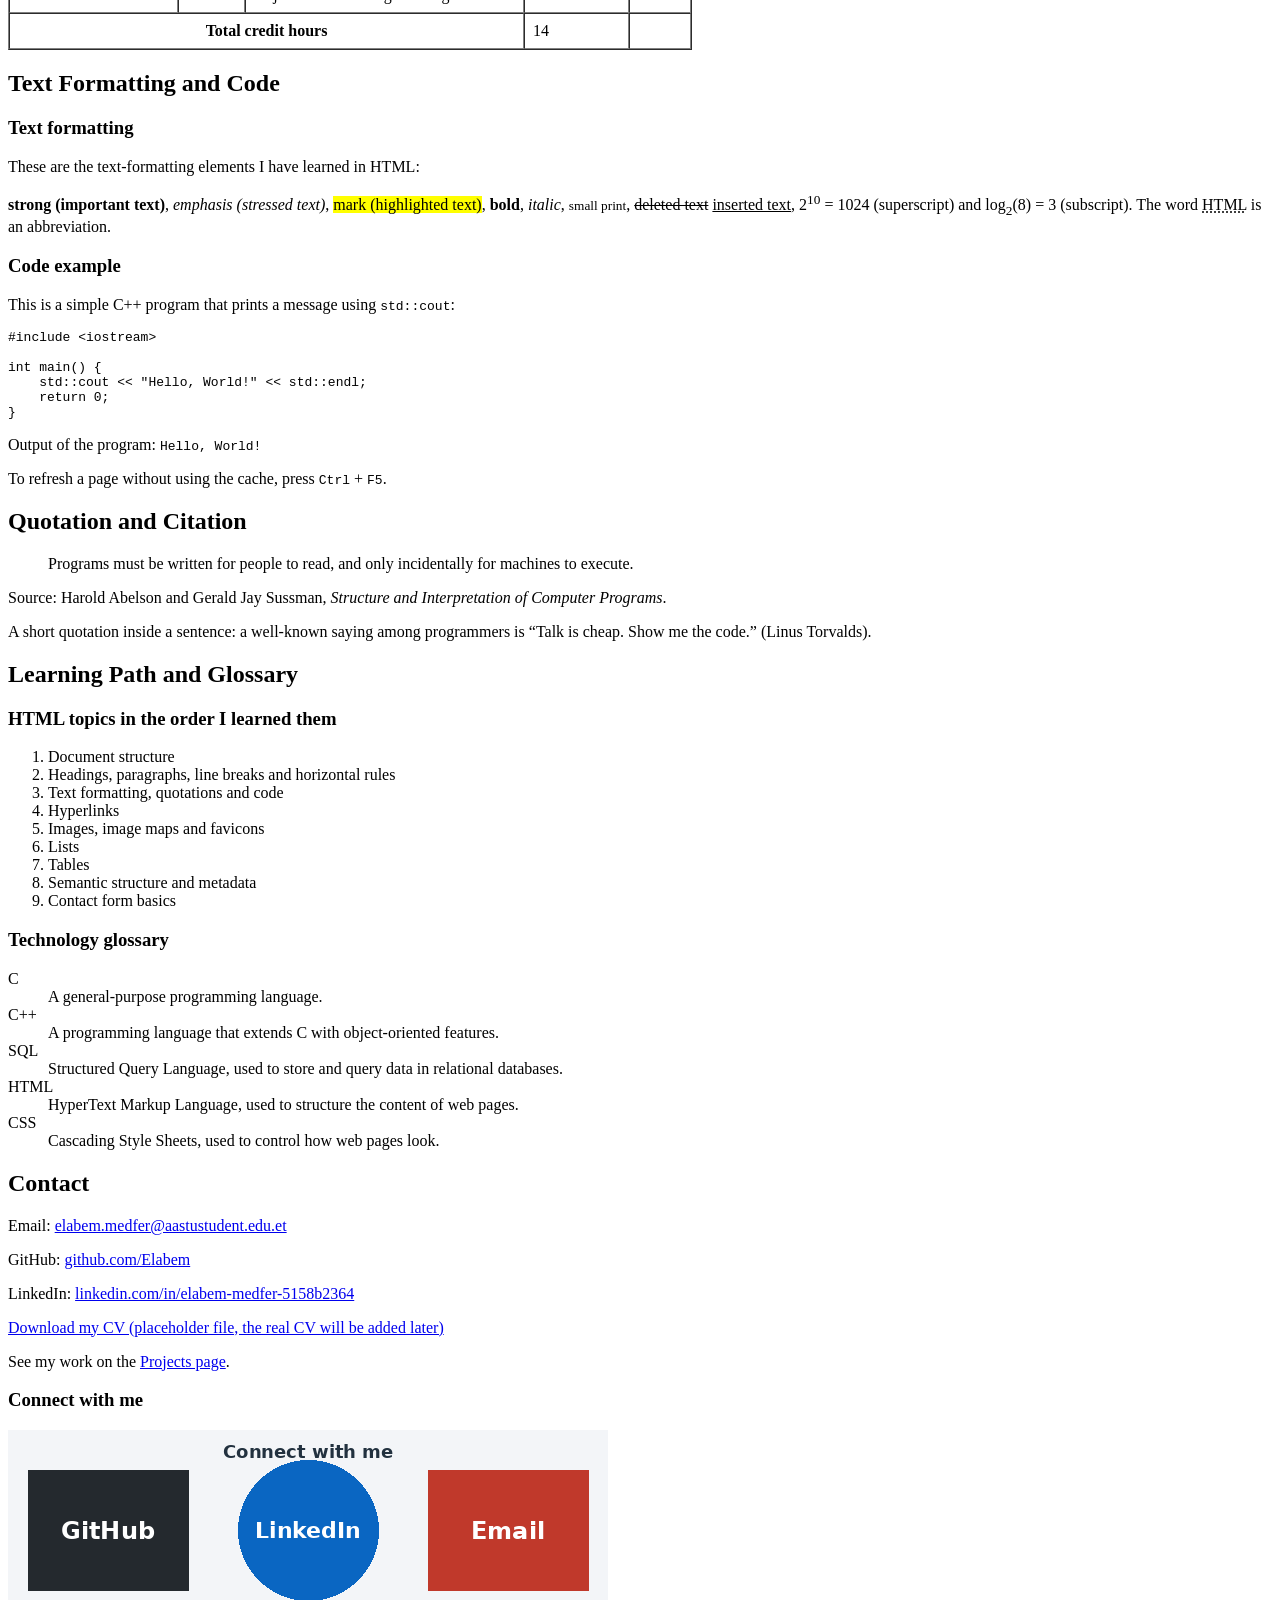
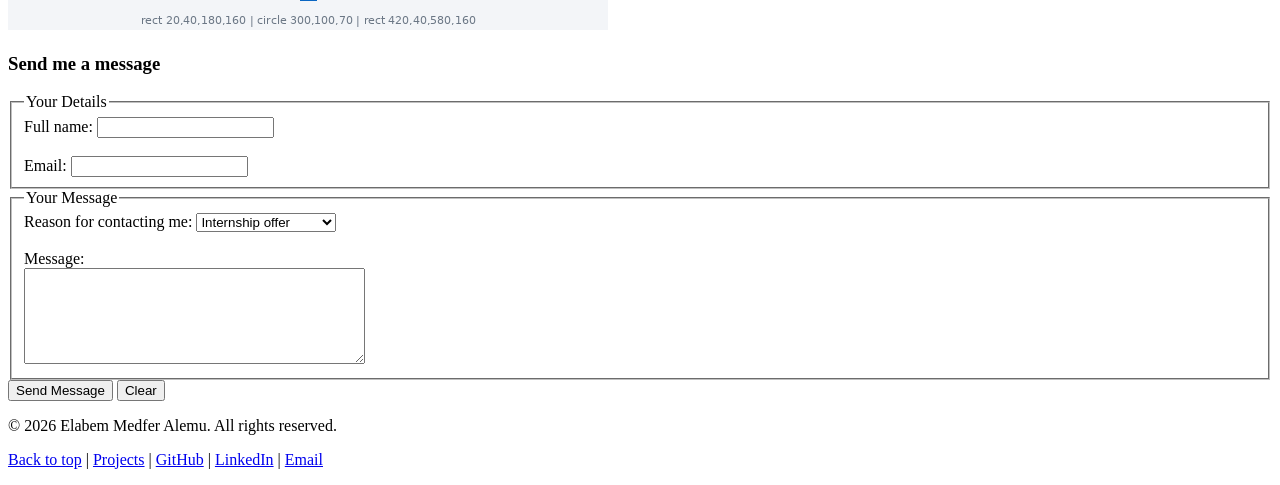
==== commit c66c90d8: "Lab 9: Add contact form with labels, fieldsets, dropdown and thank-you.html" ====
--- a/index.html
+++ b/index.html
@@ -214,7 +214,6 @@
 <li>Tables</li>
 <li>Semantic structure and metadata</li>
 <li>Contact form basics</li>
-<li>Input types and validation</li>
 </ol>
 
 <h3>Technology glossary</h3>
@@ -249,43 +248,14 @@
 <area shape="rect" coords="420,40,580,160" href="mailto:elabem.medfer@aastustudent.edu.et" alt="Send an email to Elabem Medfer">
 </map>
 <h3>Send me a message</h3>
-<form action="thank-you.html" method="post" enctype="multipart/form-data">
+<form action="thank-you.html" method="get">
 <fieldset>
 <legend>Your Details</legend>
 <label for="fullname">Full name:</label>
-<input type="text" id="fullname" name="fullname" required>
+<input type="text" id="fullname" name="fullname">
 <br><br>
 <label for="email">Email:</label>
-<input type="email" id="email" name="email" required>
-</fieldset>
-<fieldset>
-<legend>Project Details</legend>
-<label for="phone">Phone (optional):</label>
-<input type="text" id="phone" name="phone" pattern="0[79][0-9]{8}" title="10 digits starting with 09 or 07">
-<br><br>
-<p>Preferred contact method:</p>
-<input type="radio" id="by-email" name="contact-method" value="email" checked>
-<label for="by-email">Email</label>
-<input type="radio" id="by-phone" name="contact-method" value="phone">
-<label for="by-phone">Phone</label>
-<br><br>
-<label for="meeting">Preferred meeting date:</label>
-<input type="date" id="meeting" name="meeting" min="2026-11-05">
-<br><br>
-<label for="weeks">Project length (weeks):</label>
-<input type="number" id="weeks" name="weeks" min="1" max="52" step="1">
-<br><br>
-<label for="budget">Your budget (ETB):</label>
-<input type="number" id="budget" name="budget" min="1000" step="500">
-<br><br>
-<label for="brief">Attach a project brief:</label>
-<input type="file" id="brief" name="brief">
-<br><br>
-<label for="colour">Preferred website colour:</label>
-<input type="color" id="colour" name="colour" value="#1f5fa8">
-<br><br>
-<label for="rating">How much do you like my portfolio? (1&ndash;10)</label>
-<input type="range" id="rating" name="rating" min="1" max="10" value="7">
+<input type="email" id="email" name="email">
 </fieldset>
 <fieldset>
 <legend>Your Message</legend>
@@ -304,10 +274,7 @@
 </select>
 <br><br>
 <label for="message">Message:</label><br>
-<textarea id="message" name="message" rows="6" cols="40" required></textarea>
-<br>
-<input type="checkbox" id="copy" name="copy" value="yes">
-<label for="copy">Send me a copy of this message</label>
+<textarea id="message" name="message" rows="6" cols="40"></textarea>
 </fieldset>
 <button type="submit">Send Message</button>
 <button type="reset">Clear</button>
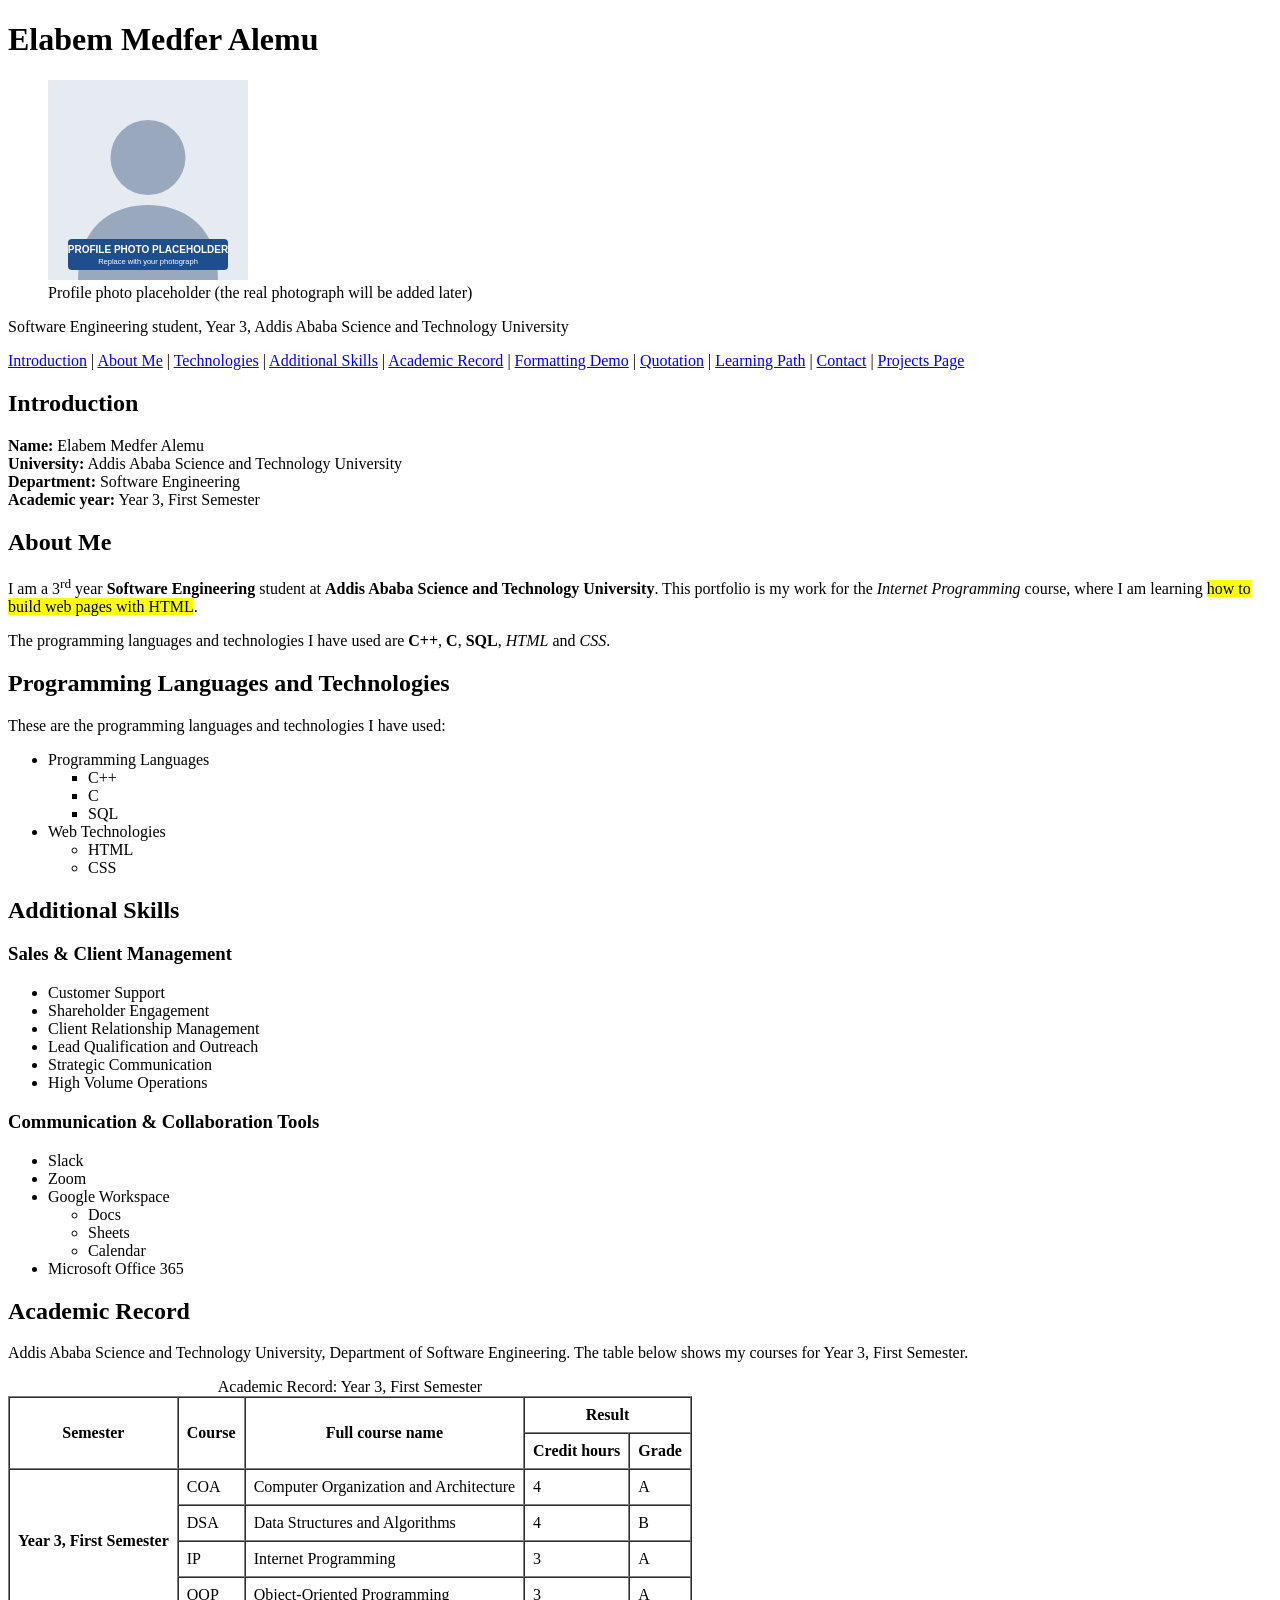
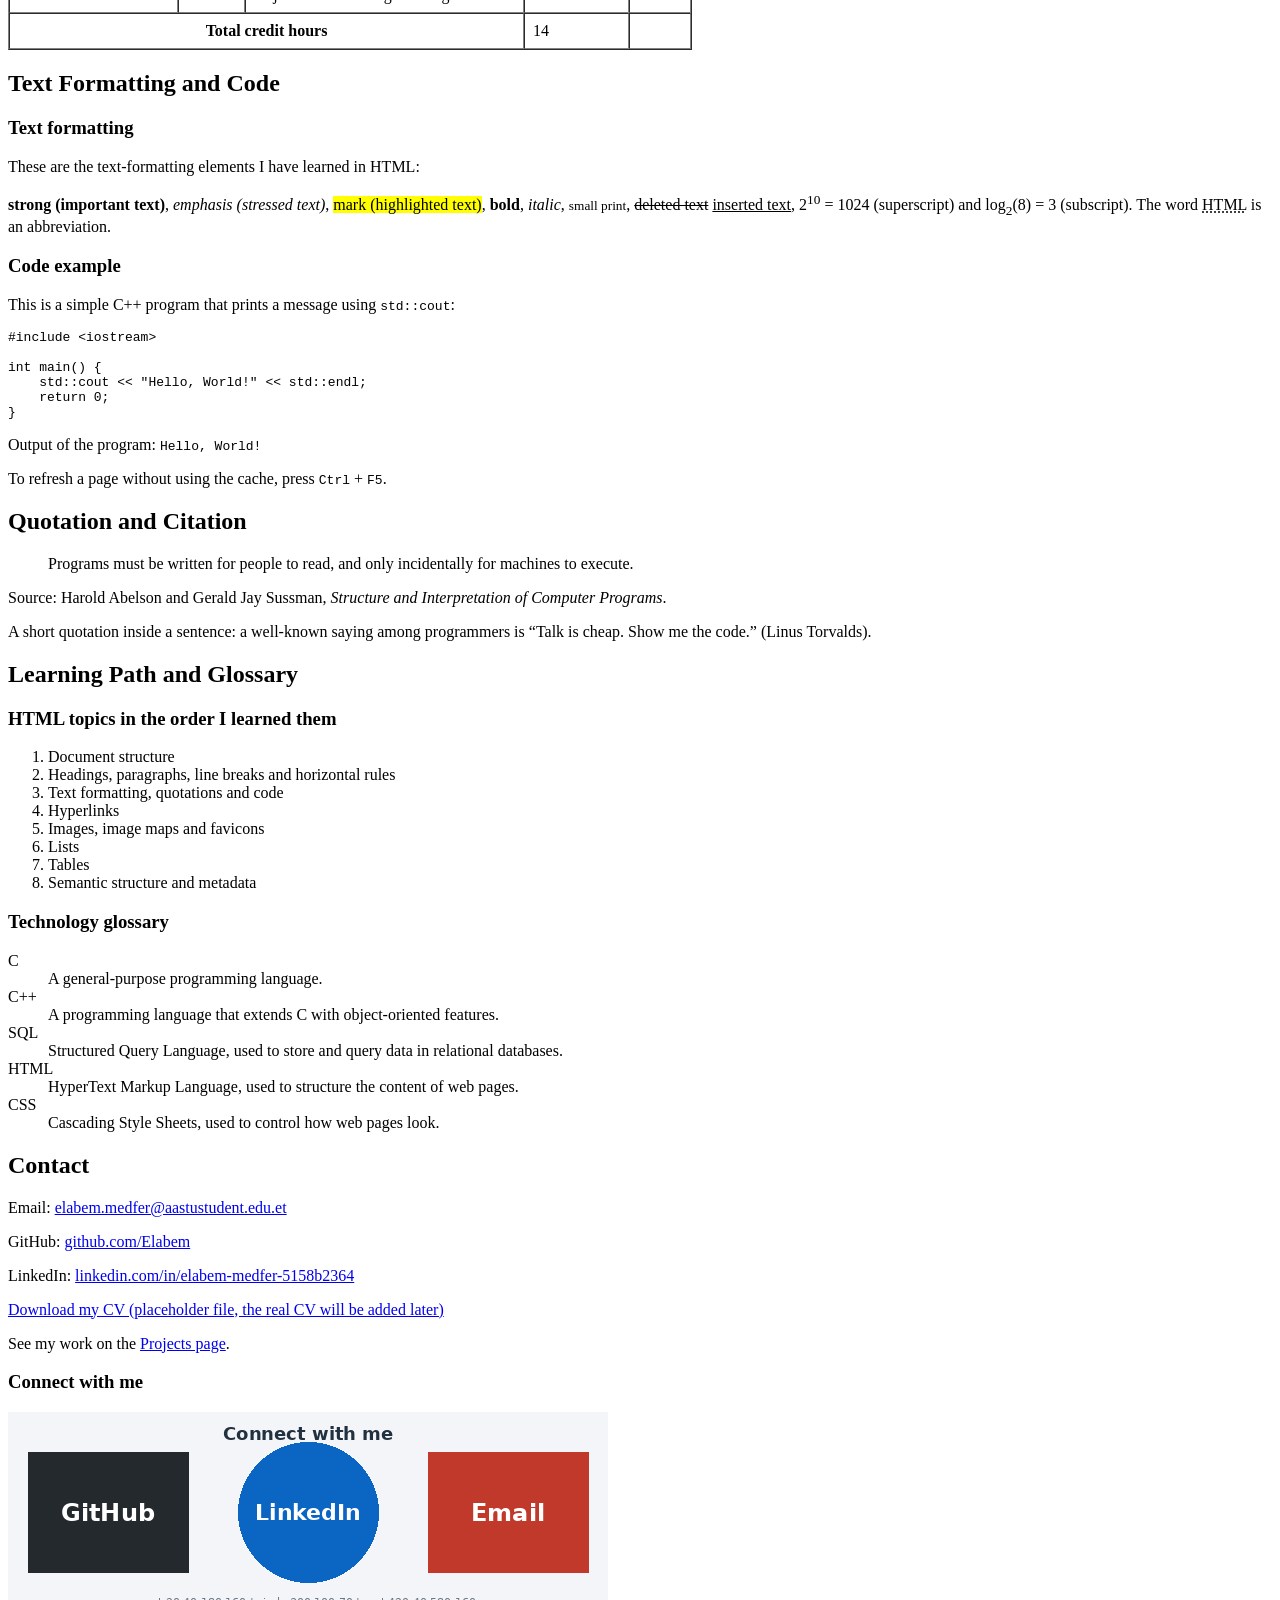
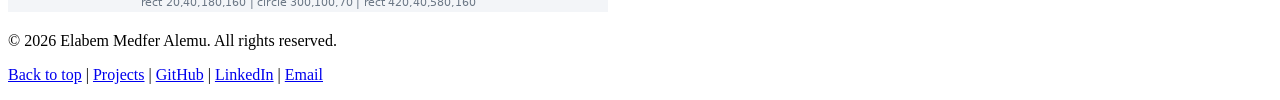
==== commit c34d239d: "Lab 8: Add semantic HTML5 structure (header, nav, main, section, article, aside, footer) and metadat" ====
--- a/index.html
+++ b/index.html
@@ -213,7 +213,6 @@
 <li>Lists</li>
 <li>Tables</li>
 <li>Semantic structure and metadata</li>
-<li>Contact form basics</li>
 </ol>
 
 <h3>Technology glossary</h3>
@@ -247,38 +246,6 @@
 <area shape="circle" coords="300,100,70" href="https://www.linkedin.com/in/elabem-medfer-5158b2364" alt="LinkedIn profile of Elabem Medfer">
 <area shape="rect" coords="420,40,580,160" href="mailto:elabem.medfer@aastustudent.edu.et" alt="Send an email to Elabem Medfer">
 </map>
-<h3>Send me a message</h3>
-<form action="thank-you.html" method="get">
-<fieldset>
-<legend>Your Details</legend>
-<label for="fullname">Full name:</label>
-<input type="text" id="fullname" name="fullname">
-<br><br>
-<label for="email">Email:</label>
-<input type="email" id="email" name="email">
-</fieldset>
-<fieldset>
-<legend>Your Message</legend>
-<label for="reason">Reason for contacting me:</label>
-<select id="reason" name="reason">
-<optgroup label="Work">
-<option value="internship">Internship offer</option>
-<option value="freelance">Freelance project</option>
-<option value="job">Full-time job</option>
-</optgroup>
-<optgroup label="Study">
-<option value="group-project">Group project</option>
-<option value="tutoring">Tutoring</option>
-</optgroup>
-<option value="other">Other</option>
-</select>
-<br><br>
-<label for="message">Message:</label><br>
-<textarea id="message" name="message" rows="6" cols="40"></textarea>
-</fieldset>
-<button type="submit">Send Message</button>
-<button type="reset">Clear</button>
-</form>
 </section>
 
 </main>
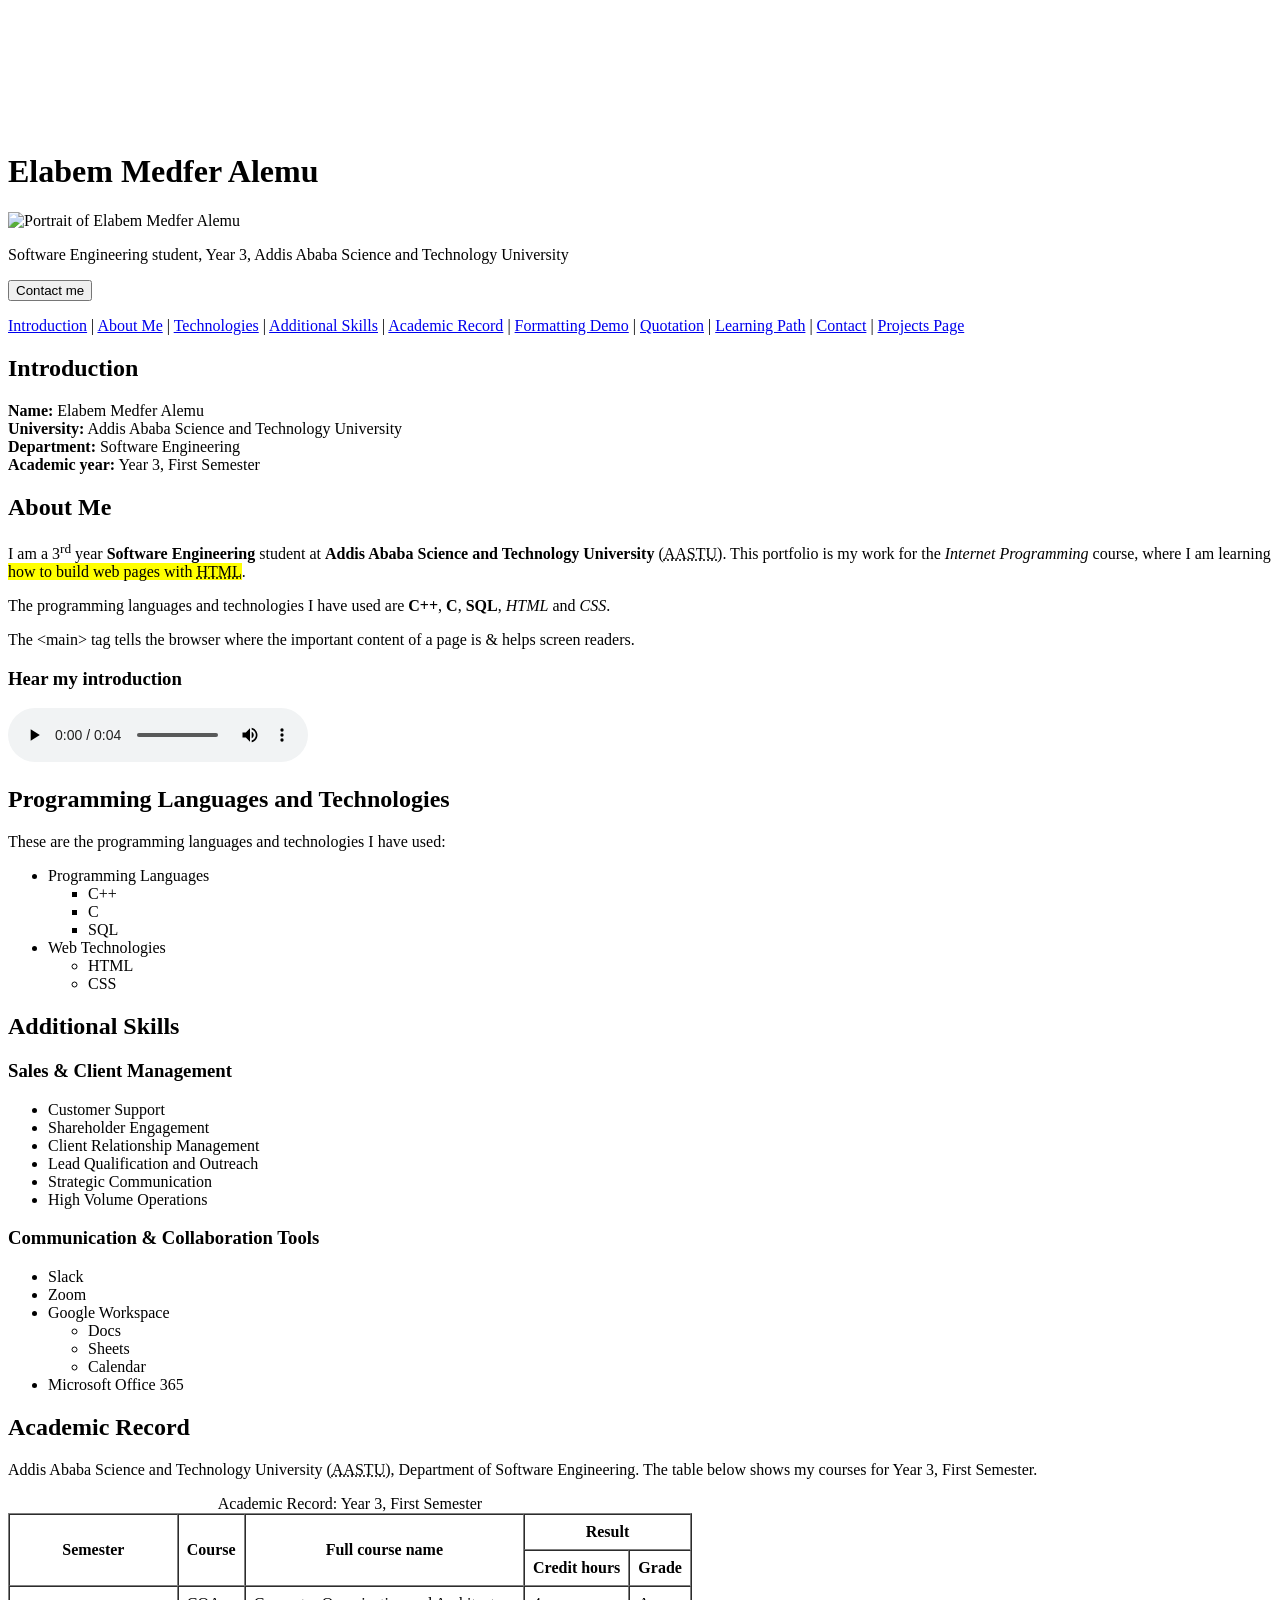
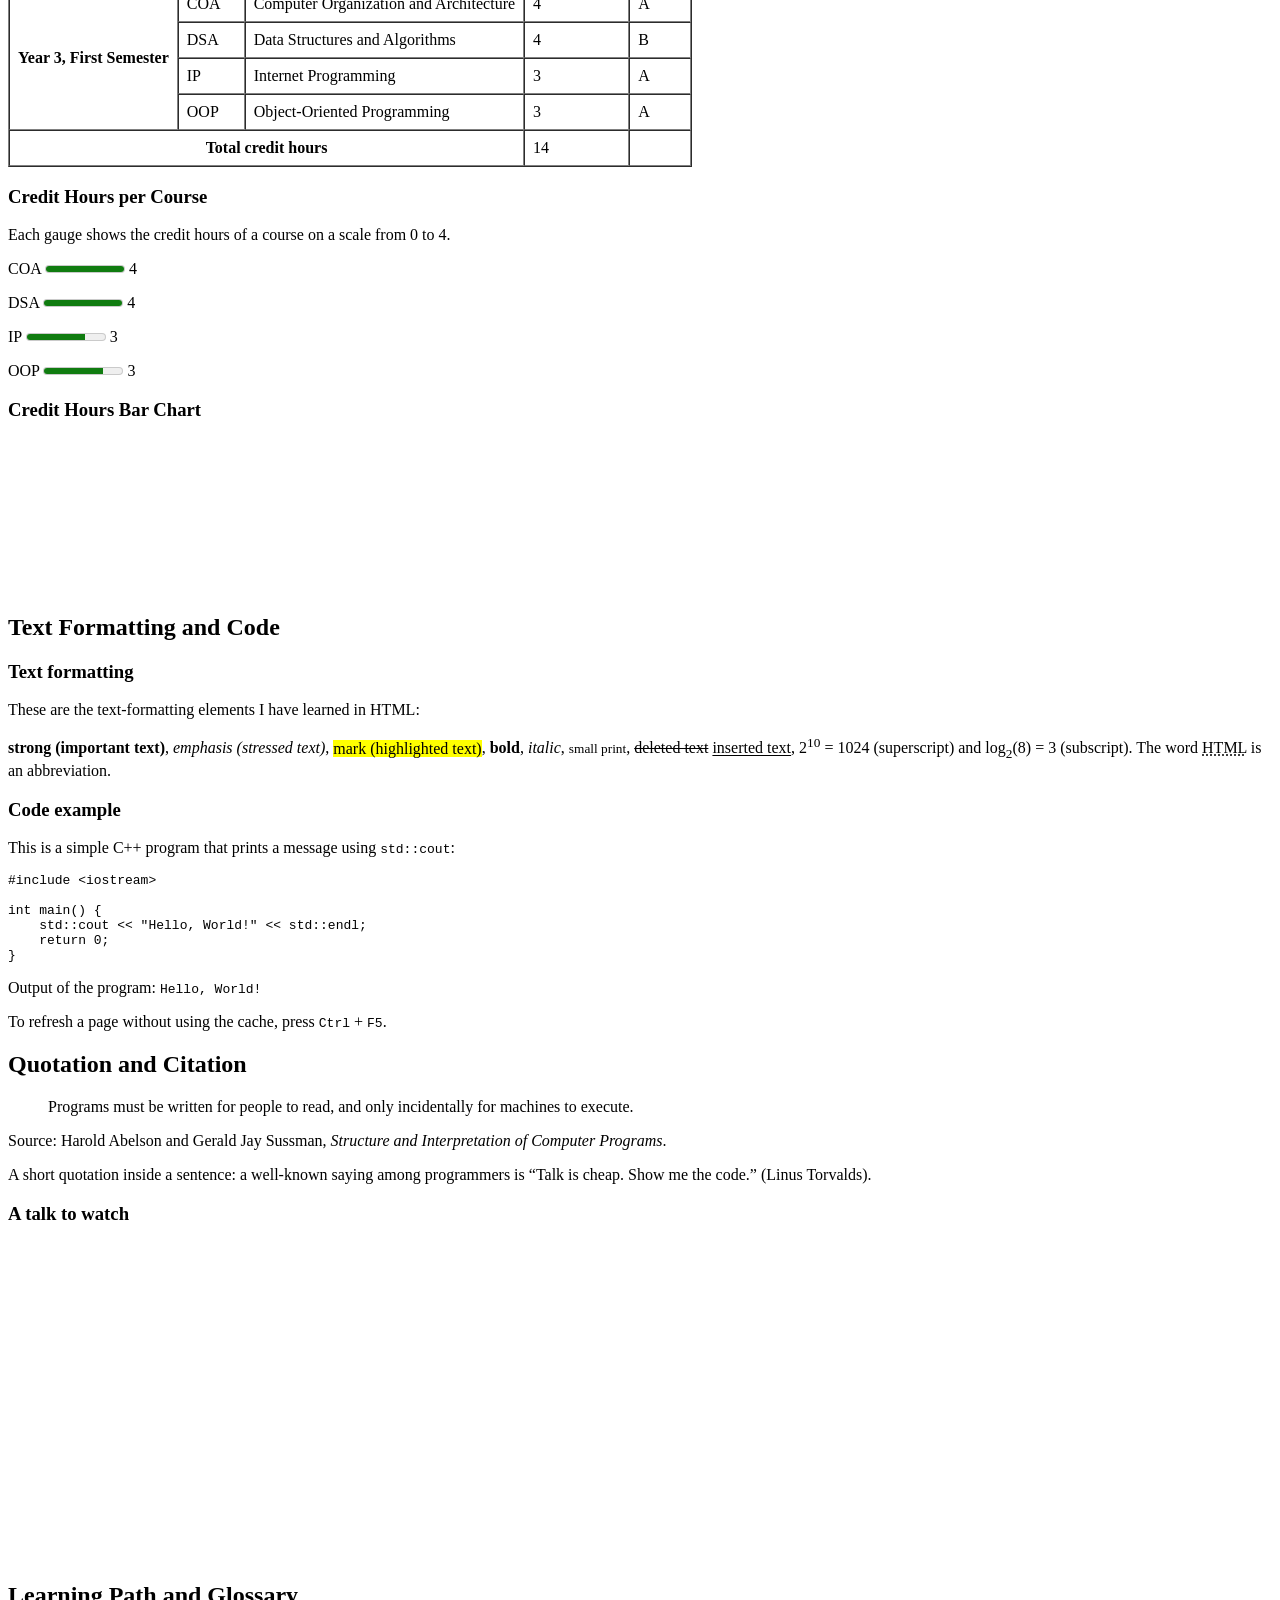
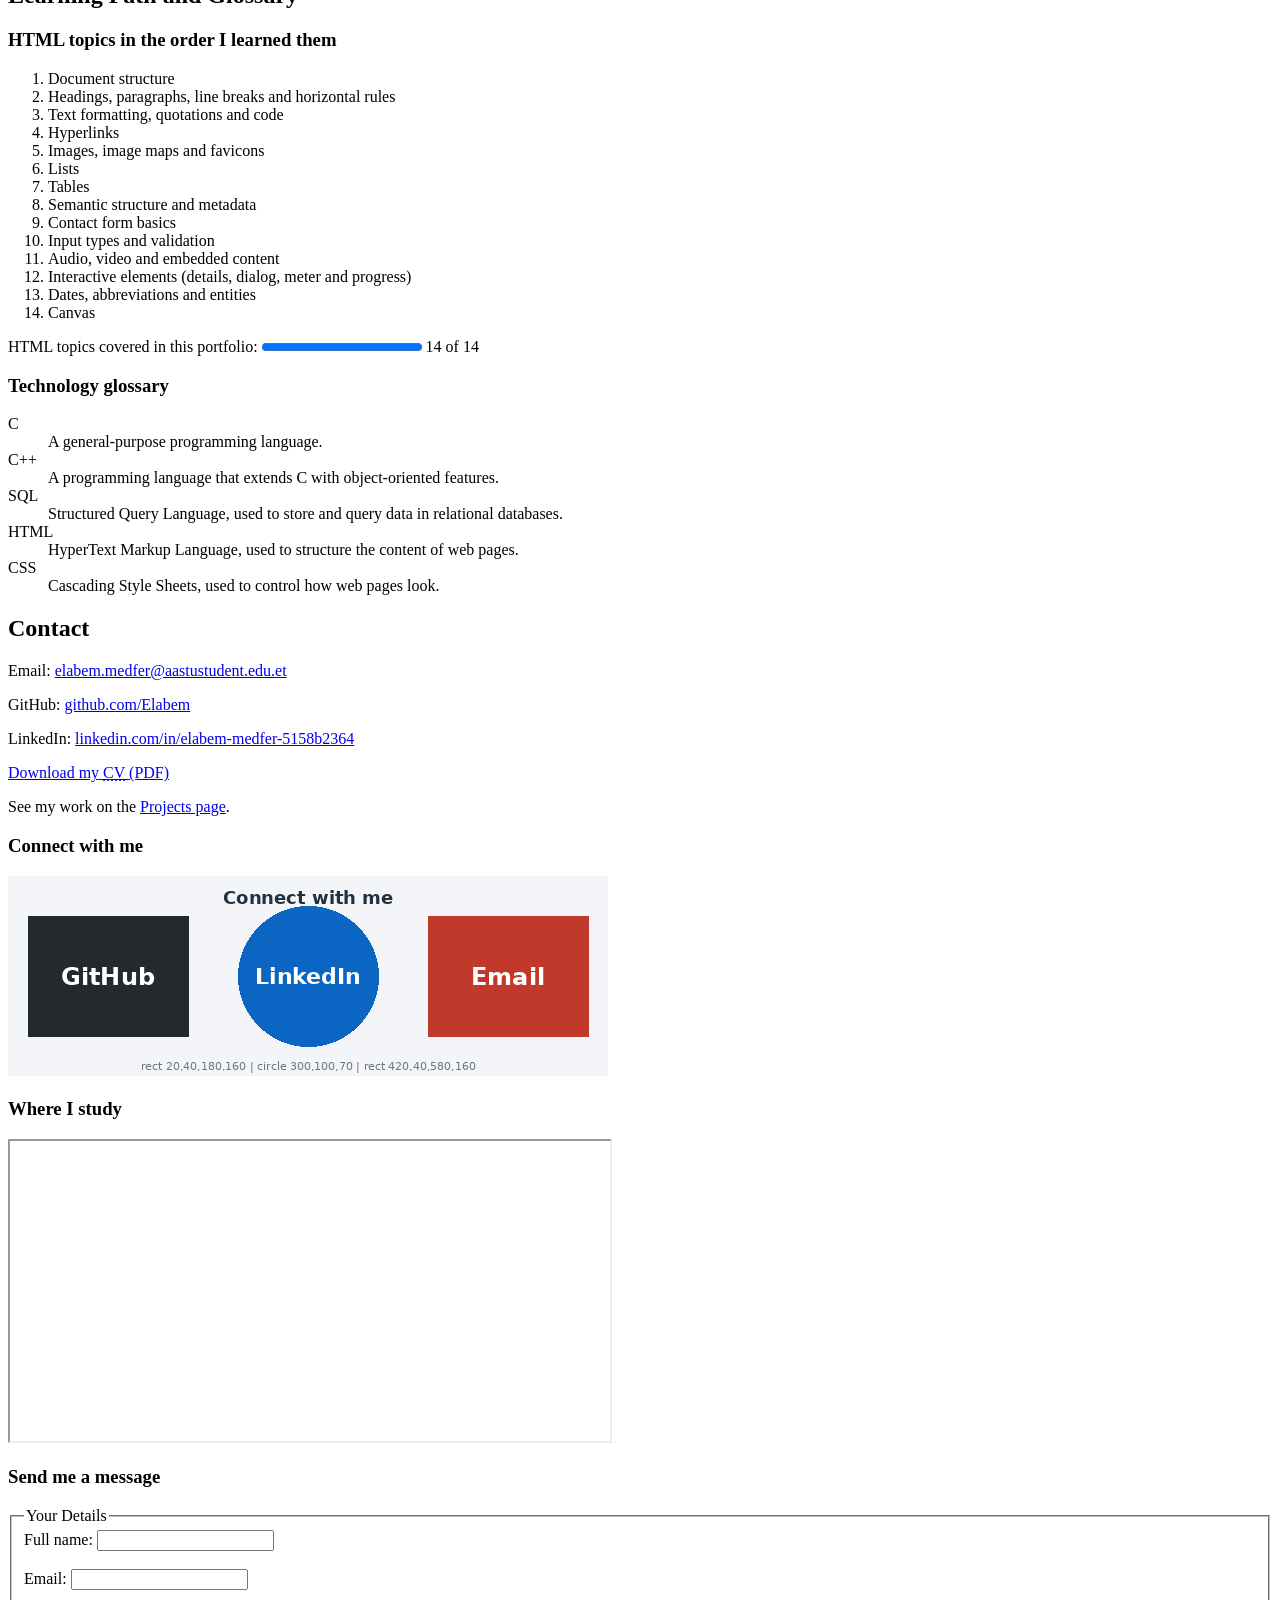
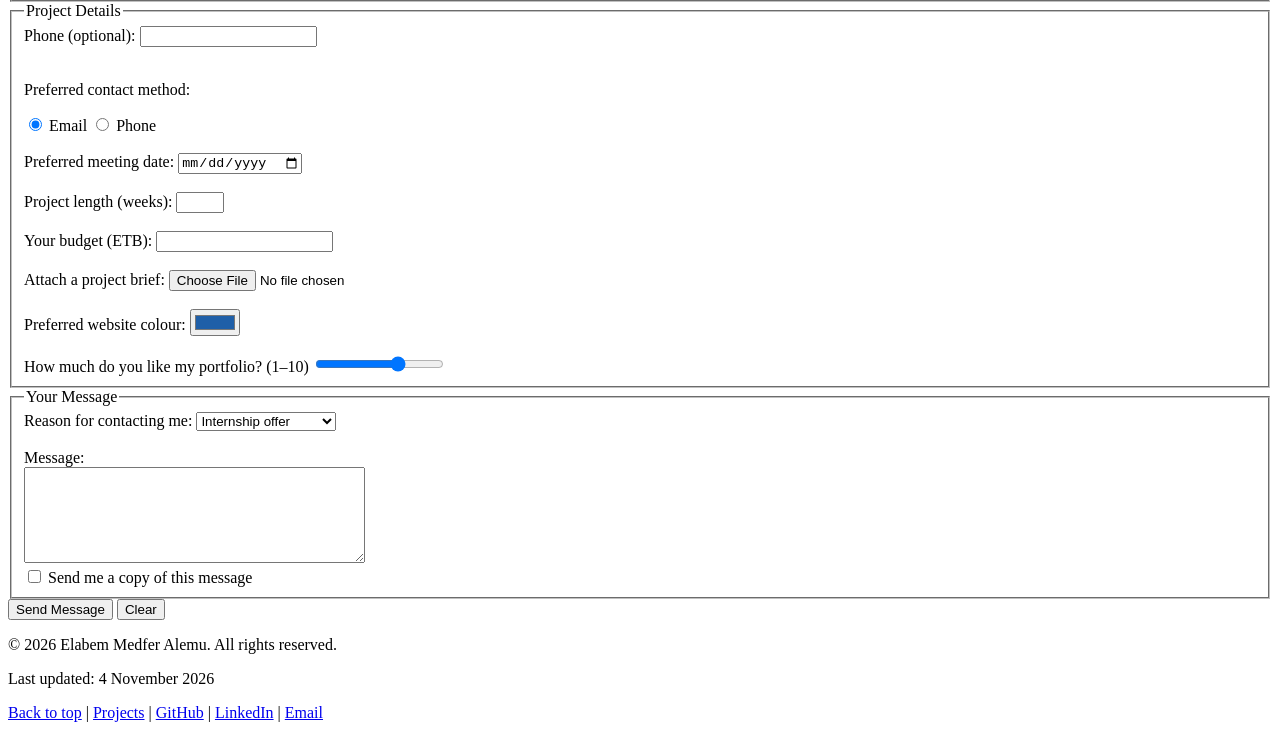
==== commit df5f291b: "Update index.html" ====
--- a/index.html
+++ b/index.html
@@ -12,13 +12,17 @@
 <body>
 
 <header id="top">
+<canvas id="logo" width="120" height="120" role="img" aria-label="Logo with the initials EM">Elabem Medfer Alemu logo</canvas>
 <h1>Elabem Medfer Alemu</h1>
-<!-- PROFILE PHOTO: to use your real photograph, save it as images/profile.jpg and change the src below to "images/profile.jpg" -->
-<figure>
-<img src="images/profile-placeholder.svg" alt="Placeholder for the profile photograph of Elabem Medfer Alemu" title="Profile photo placeholder" width="200" height="200">
-<figcaption>Profile photo placeholder (the real photograph will be added later)</figcaption>
-</figure>
+<img src="images/profile.jpg" alt="Portrait of Elabem Medfer Alemu" title="Elabem Medfer Alemu" width="200" height="200">
 <p>Software Engineering student, Year 3, Addis Ababa Science and Technology University</p>
+<button type="button" onclick="document.getElementById('contactDialog').showModal()">Contact me</button>
+<dialog id="contactDialog">
+<h2>Get in touch</h2>
+<p>You are welcome to contact me about projects, study groups or other opportunities.</p>
+<p><a href="#contact" onclick="document.getElementById('contactDialog').close()">Send me a message</a> or <a href="files/cv.pdf" download>download my CV</a>.</p>
+<button type="button" onclick="document.getElementById('contactDialog').close()">Close</button>
+</dialog>
 <nav>
 <p>
 <a href="#intro">Introduction</a>
@@ -49,8 +53,14 @@
 
 <section id="about">
 <h2>About Me</h2>
-<p>I am a 3<sup>rd</sup> year <strong>Software Engineering</strong> student at <strong>Addis Ababa Science and Technology University</strong>. This portfolio is my work for the <em>Internet Programming</em> course, where I am learning <mark>how to build web pages with HTML</mark>.</p>
+<p>I am a 3<sup>rd</sup> year <strong>Software Engineering</strong> student at <strong>Addis Ababa Science and Technology University</strong> (<abbr title="Addis Ababa Science and Technology University">AASTU</abbr>). This portfolio is my work for the <em>Internet Programming</em> course, where I am learning <mark>how to build web pages with <abbr title="HyperText Markup Language">HTML</abbr></mark>.</p>
 <p>The programming languages and technologies I have used are <b>C++</b>, <b>C</b>, <b>SQL</b>, <i>HTML</i> and <i>CSS</i>.</p>
+<p>The &lt;main&gt; tag tells the browser where the important content of a page is &amp; helps screen readers.</p>
+<h3>Hear my introduction</h3>
+<audio controls>
+<source src="media/intro.mp3" type="audio/mpeg">
+Your browser does not support the audio element.
+</audio>
 </section>
 
 <section id="languages">
@@ -107,7 +117,7 @@
 
 <section id="academic">
 <h2>Academic Record</h2>
-<p>Addis Ababa Science and Technology University, Department of Software Engineering. The table below shows my courses for Year 3, First Semester.</p>
+<p>Addis Ababa Science and Technology University (<abbr title="Addis Ababa Science and Technology University">AASTU</abbr>), Department of Software Engineering. The table below shows my courses for Year&nbsp;3, First&nbsp;Semester.</p>
 <table border="1" cellpadding="8" cellspacing="0">
 <caption>Academic Record: Year 3, First Semester</caption>
 <thead>
@@ -158,6 +168,26 @@
 </tr>
 </tfoot>
 </table>
+<h3>Credit Hours per Course</h3>
+<p>Each gauge shows the credit hours of a course on a scale from 0 to 4.</p>
+<p>
+<label for="cr-coa">COA</label>
+<meter id="cr-coa" value="4" min="0" max="4">4 credit hours</meter> 4
+</p>
+<p>
+<label for="cr-dsa">DSA</label>
+<meter id="cr-dsa" value="4" min="0" max="4">4 credit hours</meter> 4
+</p>
+<p>
+<label for="cr-ip">IP</label>
+<meter id="cr-ip" value="3" min="0" max="4">3 credit hours</meter> 3
+</p>
+<p>
+<label for="cr-oop">OOP</label>
+<meter id="cr-oop" value="3" min="0" max="4">3 credit hours</meter> 3
+</p>
+<h3>Credit Hours Bar Chart</h3>
+<canvas id="creditChart" width="300" height="150" role="img" aria-label="Bar chart of credit hours: COA 4, DSA 4, IP 3, OOP 3">Bar chart of credit hours per course</canvas>
 </section>
 
 <section id="formatting">
@@ -198,6 +228,8 @@
 </blockquote>
 <p>Source: Harold Abelson and Gerald Jay Sussman, <cite>Structure and Interpretation of Computer Programs</cite>.</p>
 <p>A short quotation inside a sentence: a well-known saying among programmers is <q>Talk is cheap. Show me the code.</q> (Linus Torvalds).</p>
+<h3>A talk to watch</h3>
+<iframe width="560" height="315" src="https://www.youtube.com/embed/UF8uR6Z6KLc?si=iObA3fiQO_wOhIkv" title="YouTube video player" frameborder="0" allow="accelerometer; autoplay; clipboard-write; encrypted-media; gyroscope; picture-in-picture; web-share" referrerpolicy="strict-origin-when-cross-origin" allowfullscreen></iframe></iframe>
 </aside>
 
 <section id="learning">
@@ -213,7 +245,17 @@
 <li>Lists</li>
 <li>Tables</li>
 <li>Semantic structure and metadata</li>
+<li>Contact form basics</li>
+<li>Input types and validation</li>
+<li>Audio, video and embedded content</li>
+<li>Interactive elements (details, dialog, meter and progress)</li>
+<li>Dates, abbreviations and entities</li>
+<li>Canvas</li>
 </ol>
+<p>
+<label for="topics">HTML topics covered in this portfolio:</label>
+<progress id="topics" value="14" max="14">14 of 14</progress> 14 of 14
+</p>
 
 <h3>Technology glossary</h3>
 <dl>
@@ -235,8 +277,7 @@
 <p>Email: <a href="mailto:elabem.medfer@aastustudent.edu.et">elabem.medfer@aastustudent.edu.et</a></p>
 <p>GitHub: <a href="https://github.com/Elabem">github.com/Elabem</a></p>
 <p>LinkedIn: <a href="https://www.linkedin.com/in/elabem-medfer-5158b2364">linkedin.com/in/elabem-medfer-5158b2364</a></p>
-<!-- CV LINK: replace the placeholder file with your real CV (see files/CV_PLACEHOLDER.txt) -->
-<p><a href="files/CV_PLACEHOLDER.txt" download>Download my CV (placeholder file, the real CV will be added later)</a></p>
+<p><a href="files/cv.pdf" download>Download my <abbr title="Curriculum Vitae">CV</abbr> (PDF)</a></p>
 <p>See my work on the <a href="projects.html">Projects page</a>.</p>
 
 <h3>Connect with me</h3>
@@ -246,12 +287,80 @@
 <area shape="circle" coords="300,100,70" href="https://www.linkedin.com/in/elabem-medfer-5158b2364" alt="LinkedIn profile of Elabem Medfer">
 <area shape="rect" coords="420,40,580,160" href="mailto:elabem.medfer@aastustudent.edu.et" alt="Send an email to Elabem Medfer">
 </map>
+<h3>Where I study</h3>
+<iframe src="https://www.openstreetmap.org/export/embed.html?bbox=38.7996%2C8.8772%2C38.8196%2C8.8972&amp;layer=mapnik&amp;marker=8.8872%2C38.8096" width="600" height="300" title="Map of the Addis Ababa Science and Technology University campus">
+</iframe>
+<h3>Send me a message</h3>
+<form action="thank-you.html" method="post" enctype="multipart/form-data">
+<fieldset>
+<legend>Your Details</legend>
+<label for="fullname">Full name:</label>
+<input type="text" id="fullname" name="fullname" required>
+<br><br>
+<label for="email">Email:</label>
+<input type="email" id="email" name="email" required>
+</fieldset>
+<fieldset>
+<legend>Project Details</legend>
+<label for="phone">Phone (optional):</label>
+<input type="text" id="phone" name="phone" pattern="0[79][0-9]{8}" title="10 digits starting with 09 or 07">
+<br><br>
+<p>Preferred contact method:</p>
+<input type="radio" id="by-email" name="contact-method" value="email" checked>
+<label for="by-email">Email</label>
+<input type="radio" id="by-phone" name="contact-method" value="phone">
+<label for="by-phone">Phone</label>
+<br><br>
+<label for="meeting">Preferred meeting date:</label>
+<input type="date" id="meeting" name="meeting" min="2026-11-05">
+<br><br>
+<label for="weeks">Project length (weeks):</label>
+<input type="number" id="weeks" name="weeks" min="1" max="52" step="1">
+<br><br>
+<label for="budget">Your budget (ETB):</label>
+<input type="number" id="budget" name="budget" min="1000" step="500">
+<br><br>
+<label for="brief">Attach a project brief:</label>
+<input type="file" id="brief" name="brief">
+<br><br>
+<label for="colour">Preferred website colour:</label>
+<input type="color" id="colour" name="colour" value="#1f5fa8">
+<br><br>
+<label for="rating">How much do you like my portfolio? (1&ndash;10)</label>
+<input type="range" id="rating" name="rating" min="1" max="10" value="7">
+</fieldset>
+<fieldset>
+<legend>Your Message</legend>
+<label for="reason">Reason for contacting me:</label>
+<select id="reason" name="reason">
+<optgroup label="Work">
+<option value="internship">Internship offer</option>
+<option value="freelance">Freelance project</option>
+<option value="job">Full-time job</option>
+</optgroup>
+<optgroup label="Study">
+<option value="group-project">Group project</option>
+<option value="tutoring">Tutoring</option>
+</optgroup>
+<option value="other">Other</option>
+</select>
+<br><br>
+<label for="message">Message:</label><br>
+<textarea id="message" name="message" rows="6" cols="40" required></textarea>
+<br>
+<input type="checkbox" id="copy" name="copy" value="yes">
+<label for="copy">Send me a copy of this message</label>
+</fieldset>
+<button type="submit">Send Message</button>
+<button type="reset">Clear</button>
+</form>
 </section>
 
 </main>
 
 <footer>
 <p>&copy; 2026 Elabem Medfer Alemu. All rights reserved.</p>
+<p>Last updated: <time datetime="2026-11-04">4 November 2026</time></p>
 <p>
 <a href="#top">Back to top</a>
 | <a href="projects.html">Projects</a>
@@ -261,5 +370,7 @@
 </p>
 </footer>
 
+
+
 </body>
 </html>
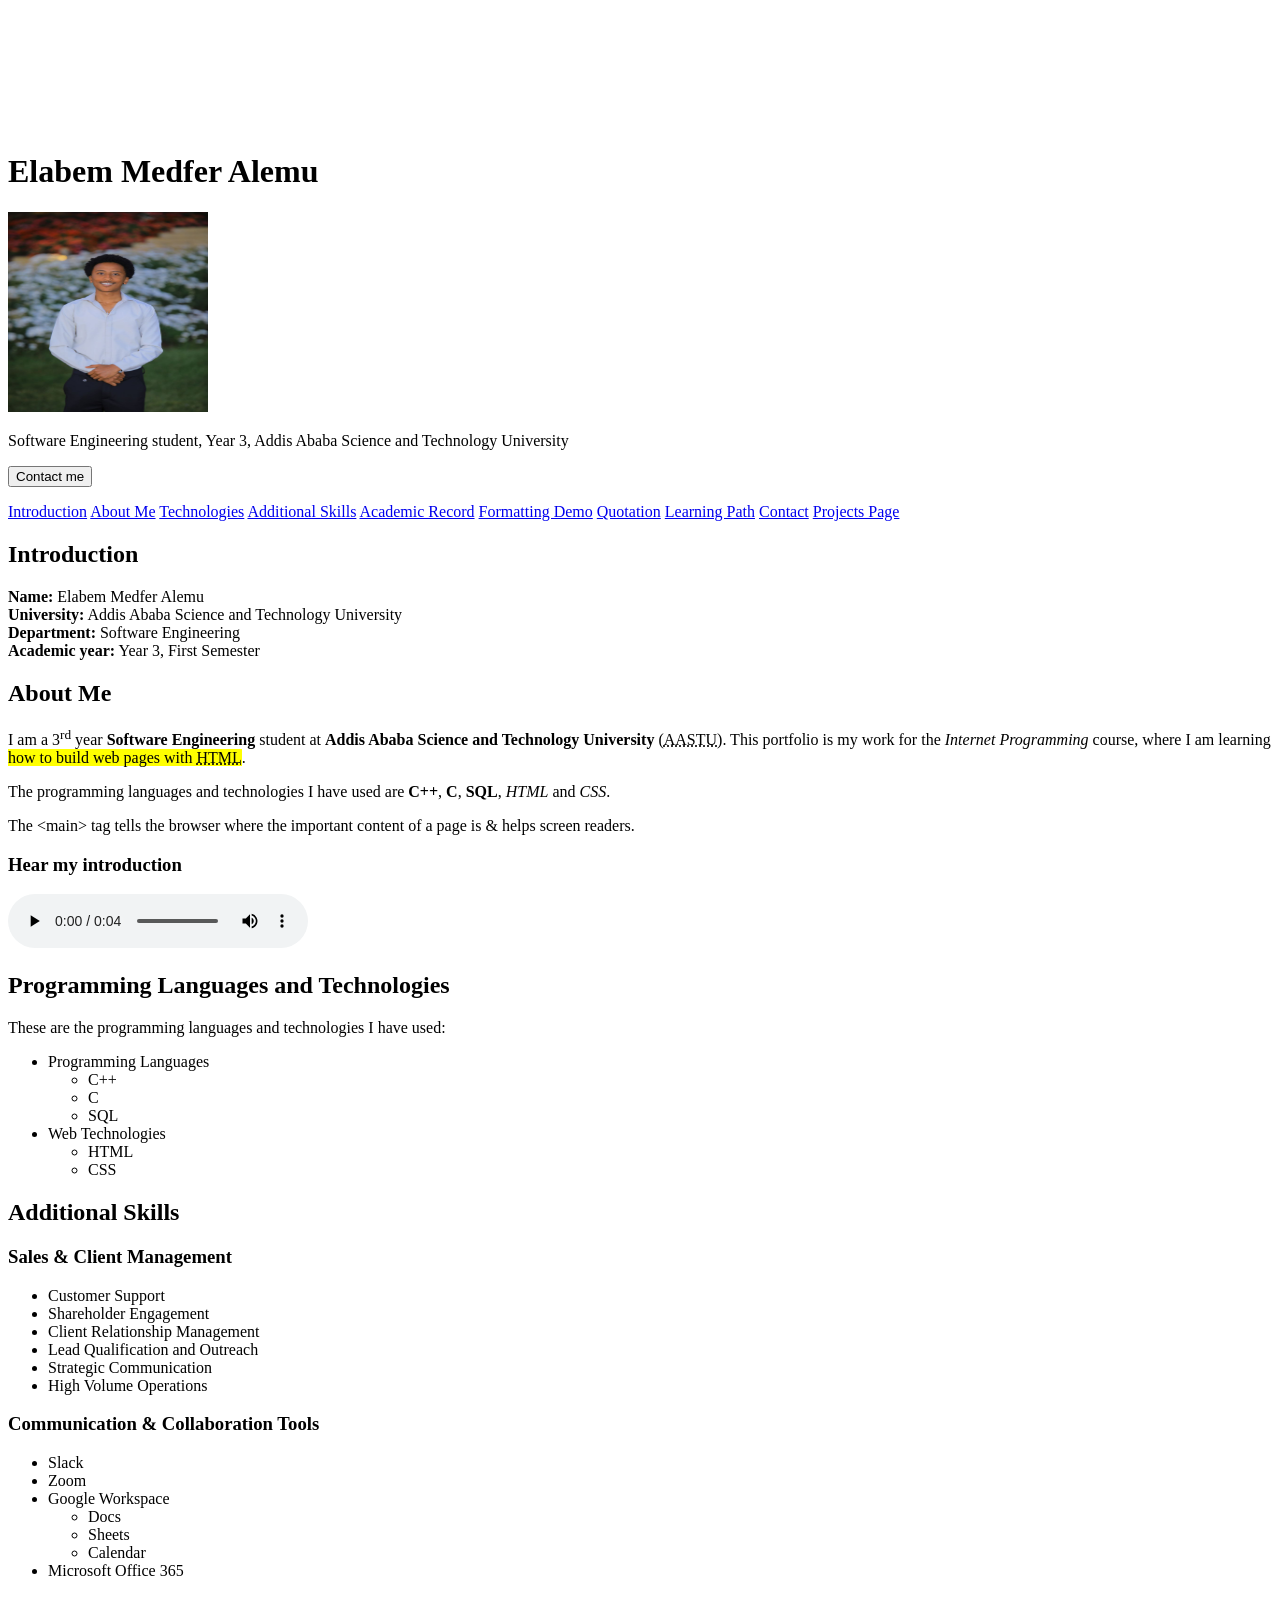
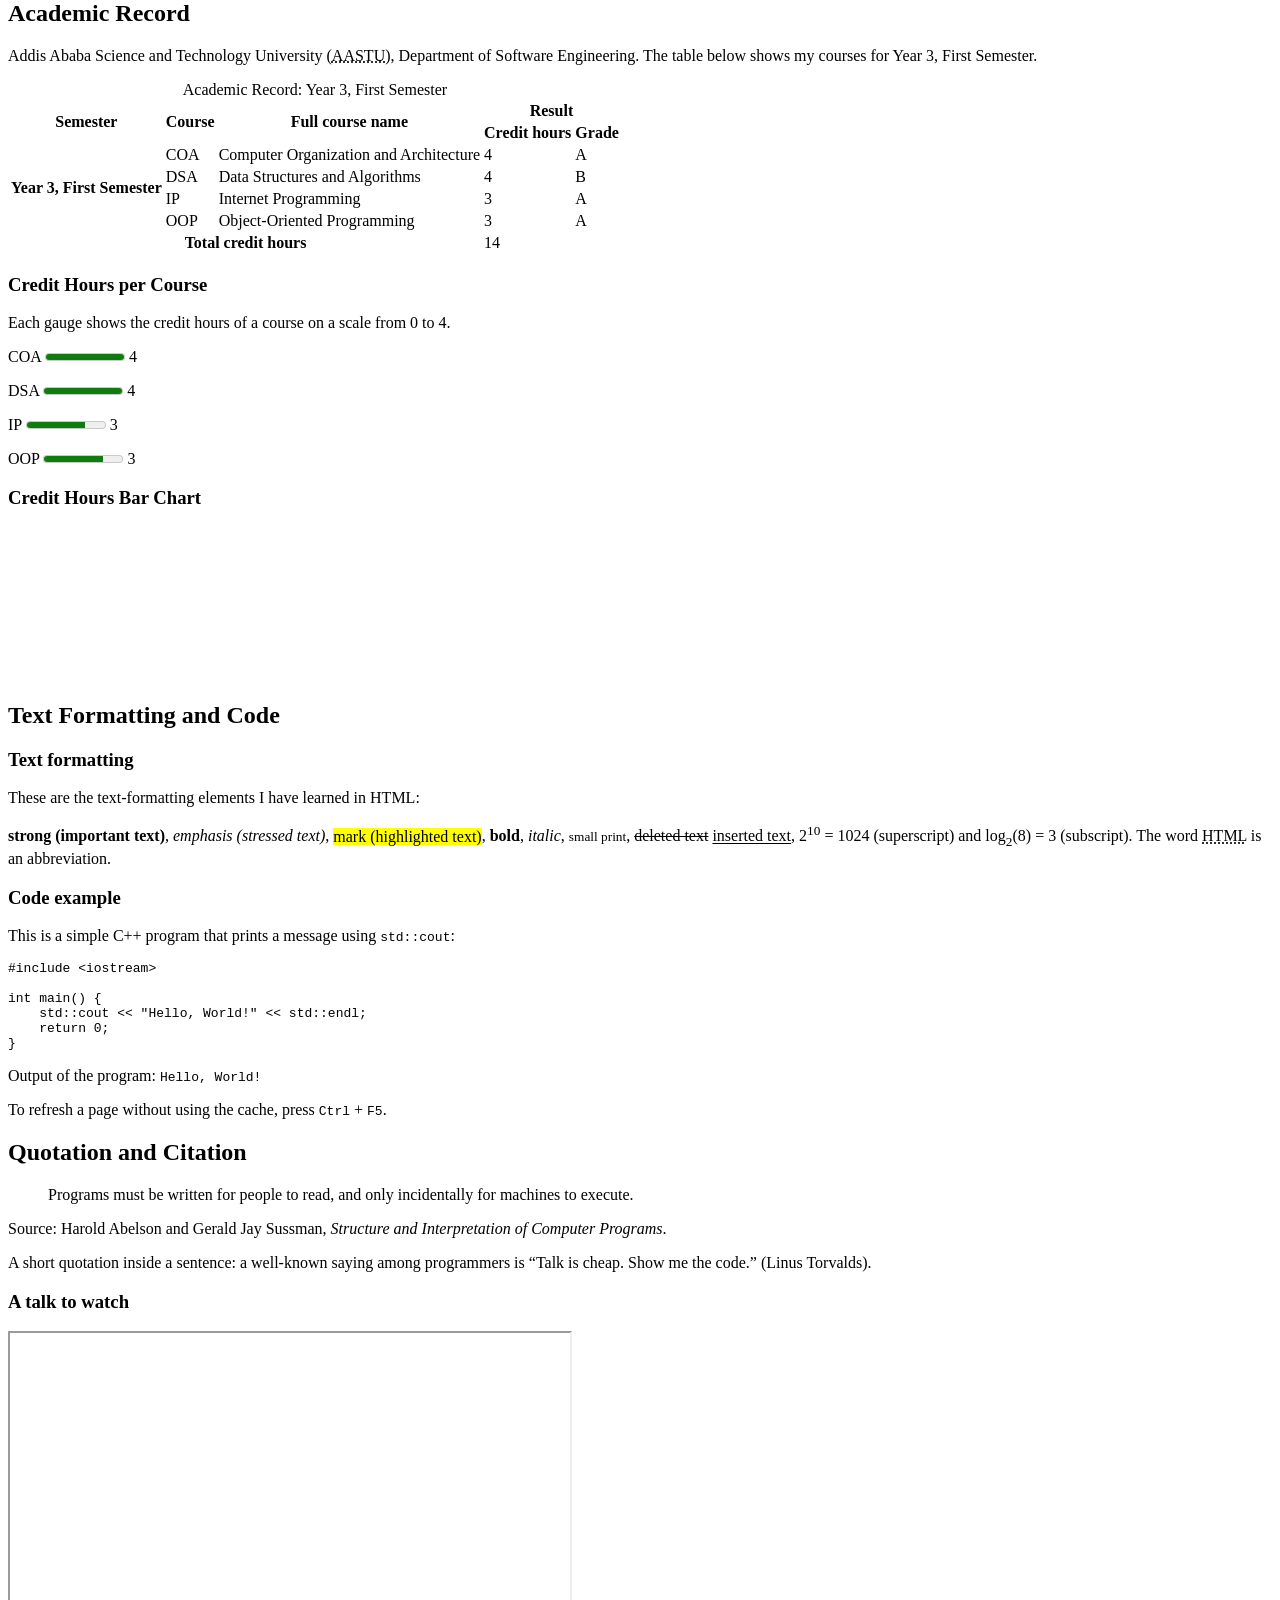
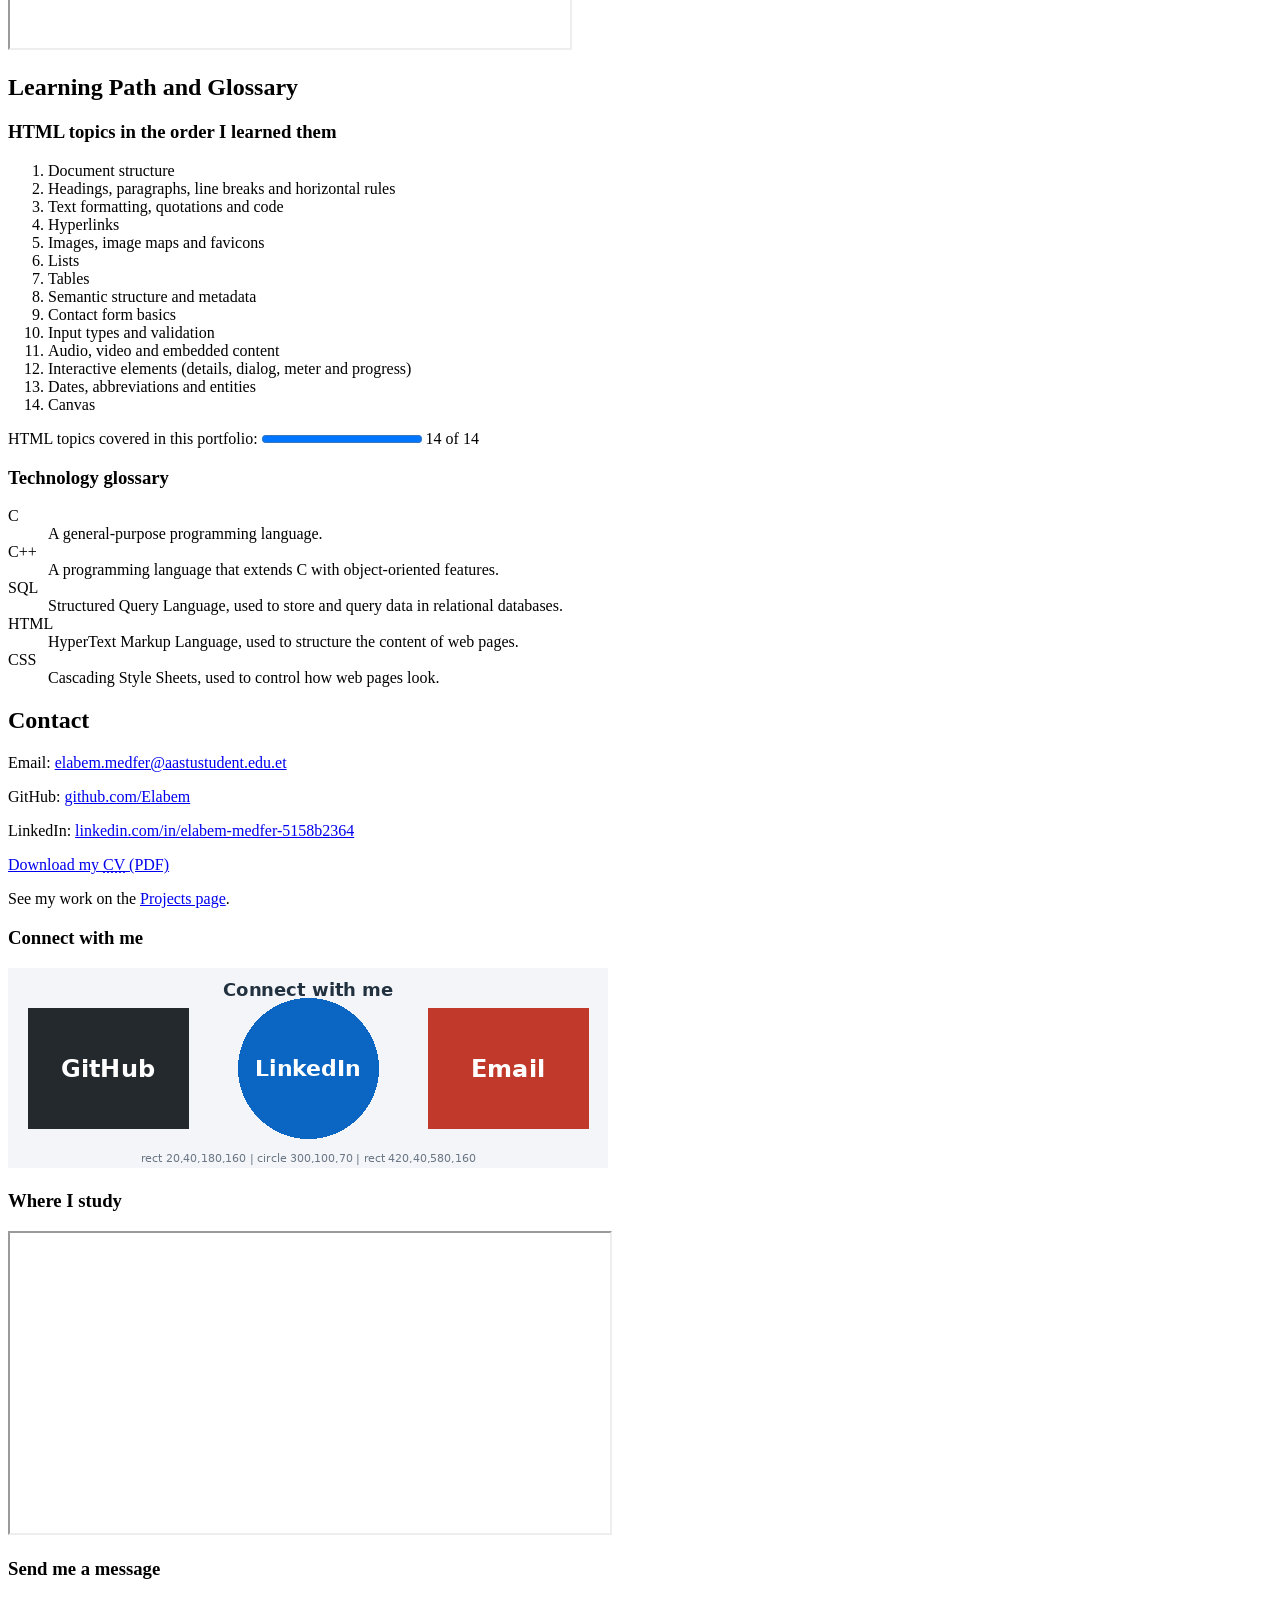
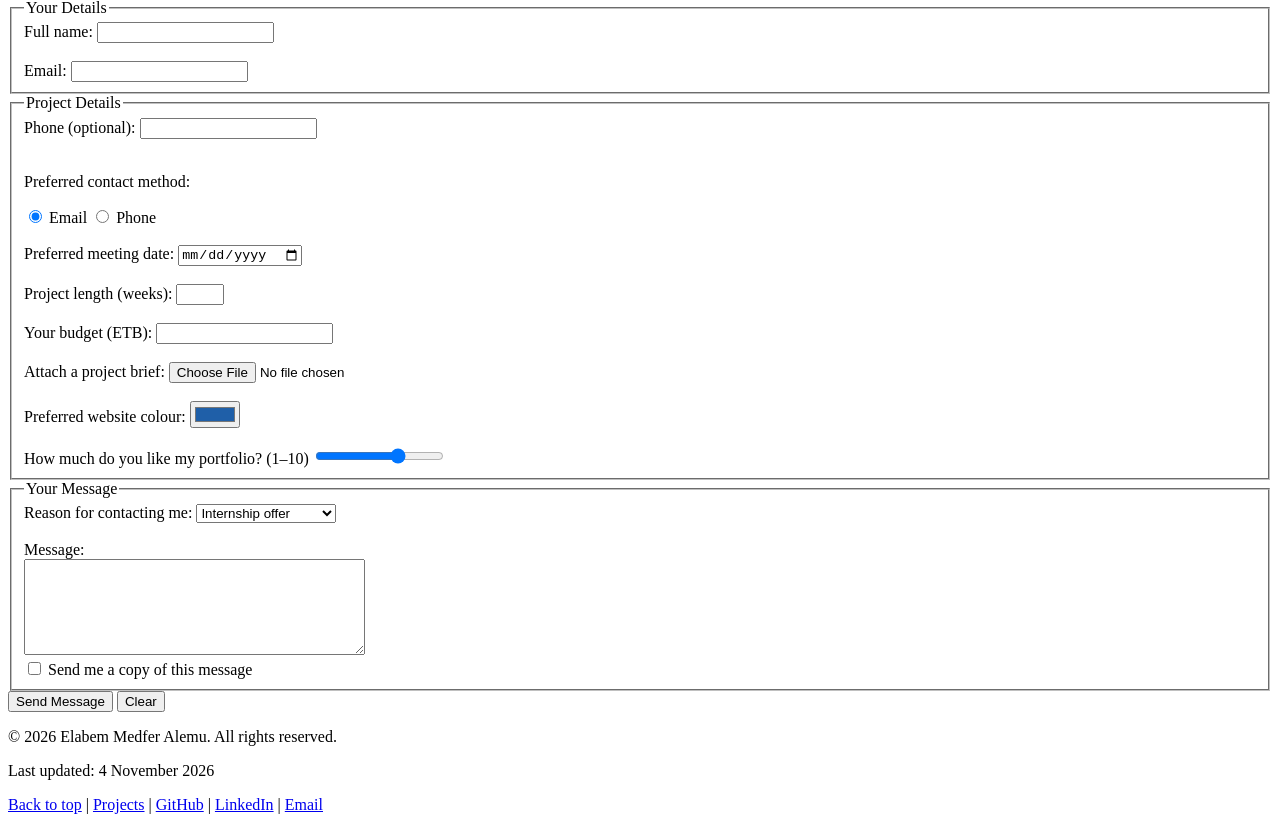
==== commit 9636af15: "Style the home page and add semantic classes" ====
--- a/index.html
+++ b/index.html
@@ -8,6 +8,10 @@
 <meta name="author" content="Elabem Medfer Alemu">
 <title>Elabem Medfer Alemu | Portfolio</title>
 <link rel="icon" type="image/png" href="images/favicon.png">
+<link rel="preconnect" href="https://fonts.googleapis.com">
+<link rel="preconnect" href="https://fonts.gstatic.com" crossorigin>
+<link href="https://fonts.googleapis.com/css2?family=Poppins:wght@400;500;600;700&display=swap" rel="stylesheet">
+<link rel="stylesheet" href="css/style.css">
 </head>
 <body>
 
@@ -15,26 +19,26 @@
 <canvas id="logo" width="120" height="120" role="img" aria-label="Logo with the initials EM">Elabem Medfer Alemu logo</canvas>
 <h1>Elabem Medfer Alemu</h1>
 <img src="images/profile.jpg" alt="Portrait of Elabem Medfer Alemu" title="Elabem Medfer Alemu" width="200" height="200">
-<p>Software Engineering student, Year 3, Addis Ababa Science and Technology University</p>
-<button type="button" onclick="document.getElementById('contactDialog').showModal()">Contact me</button>
+<p class="tagline">Software Engineering student, Year 3, Addis Ababa Science and Technology University</p>
+<button type="button" class="btn" onclick="document.getElementById('contactDialog').showModal()">Contact me</button>
 <dialog id="contactDialog">
 <h2>Get in touch</h2>
 <p>You are welcome to contact me about projects, study groups or other opportunities.</p>
-<p><a href="#contact" onclick="document.getElementById('contactDialog').close()">Send me a message</a> or <a href="files/cv.pdf" download>download my CV</a>.</p>
-<button type="button" onclick="document.getElementById('contactDialog').close()">Close</button>
+<p><a href="#contact" onclick="document.getElementById('contactDialog').close()">Send me a message</a> or <a href="files/CV.pdf" download>download my CV</a>.</p>
+<button type="button" class="btn btn-secondary" onclick="document.getElementById('contactDialog').close()">Close</button>
 </dialog>
 <nav>
 <p>
 <a href="#intro">Introduction</a>
-| <a href="#about">About Me</a>
-| <a href="#languages">Technologies</a>
-| <a href="#skills">Additional Skills</a>
-| <a href="#academic">Academic Record</a>
-| <a href="#formatting">Formatting Demo</a>
-| <a href="#quotation">Quotation</a>
-| <a href="#learning">Learning Path</a>
-| <a href="#contact">Contact</a>
-| <a href="projects.html">Projects Page</a>
+<a href="#about">About Me</a>
+<a href="#languages">Technologies</a>
+<a href="#skills">Additional Skills</a>
+<a href="#academic">Academic Record</a>
+<a href="#formatting">Formatting Demo</a>
+<a href="#quotation">Quotation</a>
+<a href="#learning">Learning Path</a>
+<a href="#contact">Contact</a>
+<a href="projects.html">Projects Page</a>
 </p>
 </nav>
 </header>
@@ -68,14 +72,14 @@
 <p>These are the programming languages and technologies I have used:</p>
 <ul>
 <li>Programming Languages
-<ul type="square">
+<ul>
 <li>C++</li>
 <li>C</li>
 <li>SQL</li>
 </ul>
 </li>
 <li>Web Technologies
-<ul type="circle">
+<ul>
 <li>HTML</li>
 <li>CSS</li>
 </ul>
@@ -118,7 +122,7 @@
 <section id="academic">
 <h2>Academic Record</h2>
 <p>Addis Ababa Science and Technology University (<abbr title="Addis Ababa Science and Technology University">AASTU</abbr>), Department of Software Engineering. The table below shows my courses for Year&nbsp;3, First&nbsp;Semester.</p>
-<table border="1" cellpadding="8" cellspacing="0">
+<table>
 <caption>Academic Record: Year 3, First Semester</caption>
 <thead>
 <tr>
@@ -229,7 +233,7 @@
 <p>Source: Harold Abelson and Gerald Jay Sussman, <cite>Structure and Interpretation of Computer Programs</cite>.</p>
 <p>A short quotation inside a sentence: a well-known saying among programmers is <q>Talk is cheap. Show me the code.</q> (Linus Torvalds).</p>
 <h3>A talk to watch</h3>
-<iframe width="560" height="315" src="https://www.youtube.com/embed/UF8uR6Z6KLc?si=iObA3fiQO_wOhIkv" title="YouTube video player" frameborder="0" allow="accelerometer; autoplay; clipboard-write; encrypted-media; gyroscope; picture-in-picture; web-share" referrerpolicy="strict-origin-when-cross-origin" allowfullscreen></iframe></iframe>
+<iframe width="560" height="315" src="https://www.youtube.com/embed/UF8uR6Z6KLc?si=iObA3fiQO_wOhIkv" title="YouTube video player" allow="accelerometer; autoplay; clipboard-write; encrypted-media; gyroscope; picture-in-picture; web-share" referrerpolicy="strict-origin-when-cross-origin" allowfullscreen></iframe>
 </aside>
 
 <section id="learning">
@@ -351,8 +355,8 @@
 <input type="checkbox" id="copy" name="copy" value="yes">
 <label for="copy">Send me a copy of this message</label>
 </fieldset>
-<button type="submit">Send Message</button>
-<button type="reset">Clear</button>
+<button type="submit" class="btn">Send Message</button>
+<button type="reset" class="btn btn-secondary">Clear</button>
 </form>
 </section>
 
